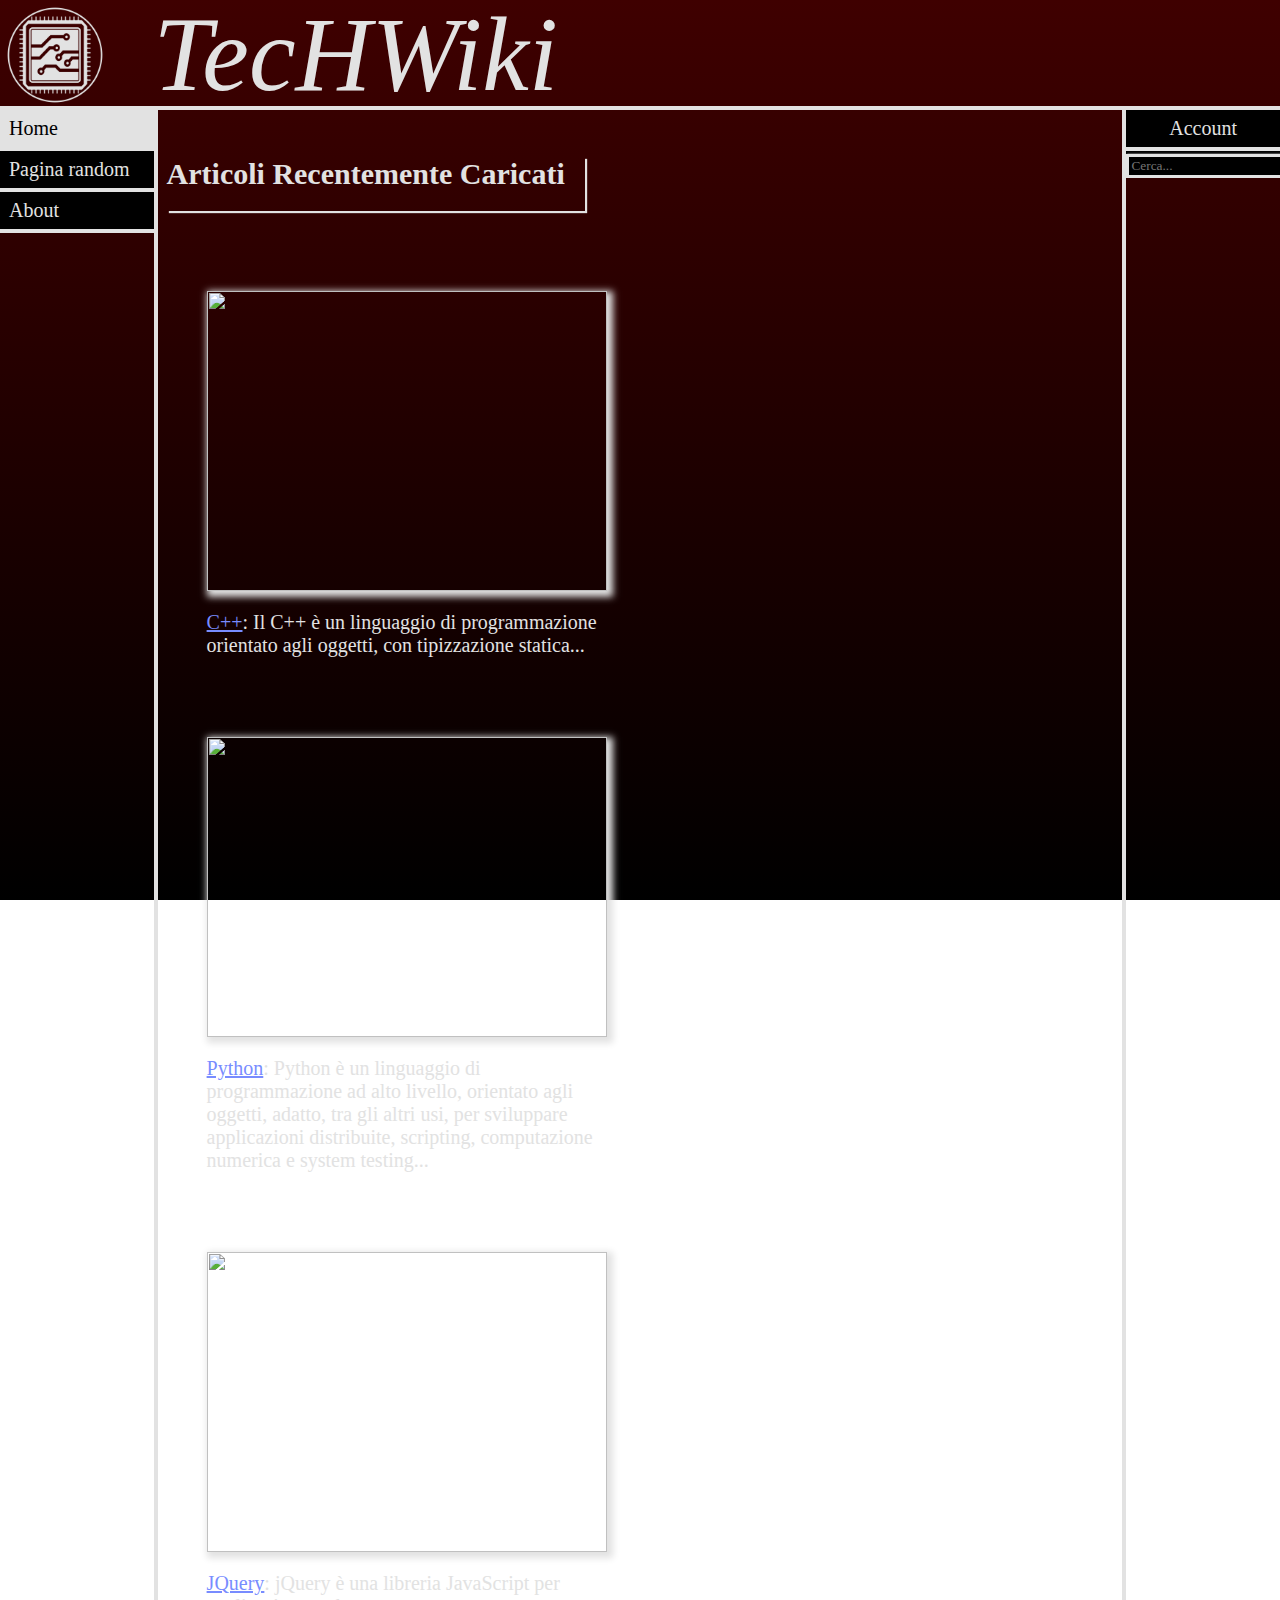
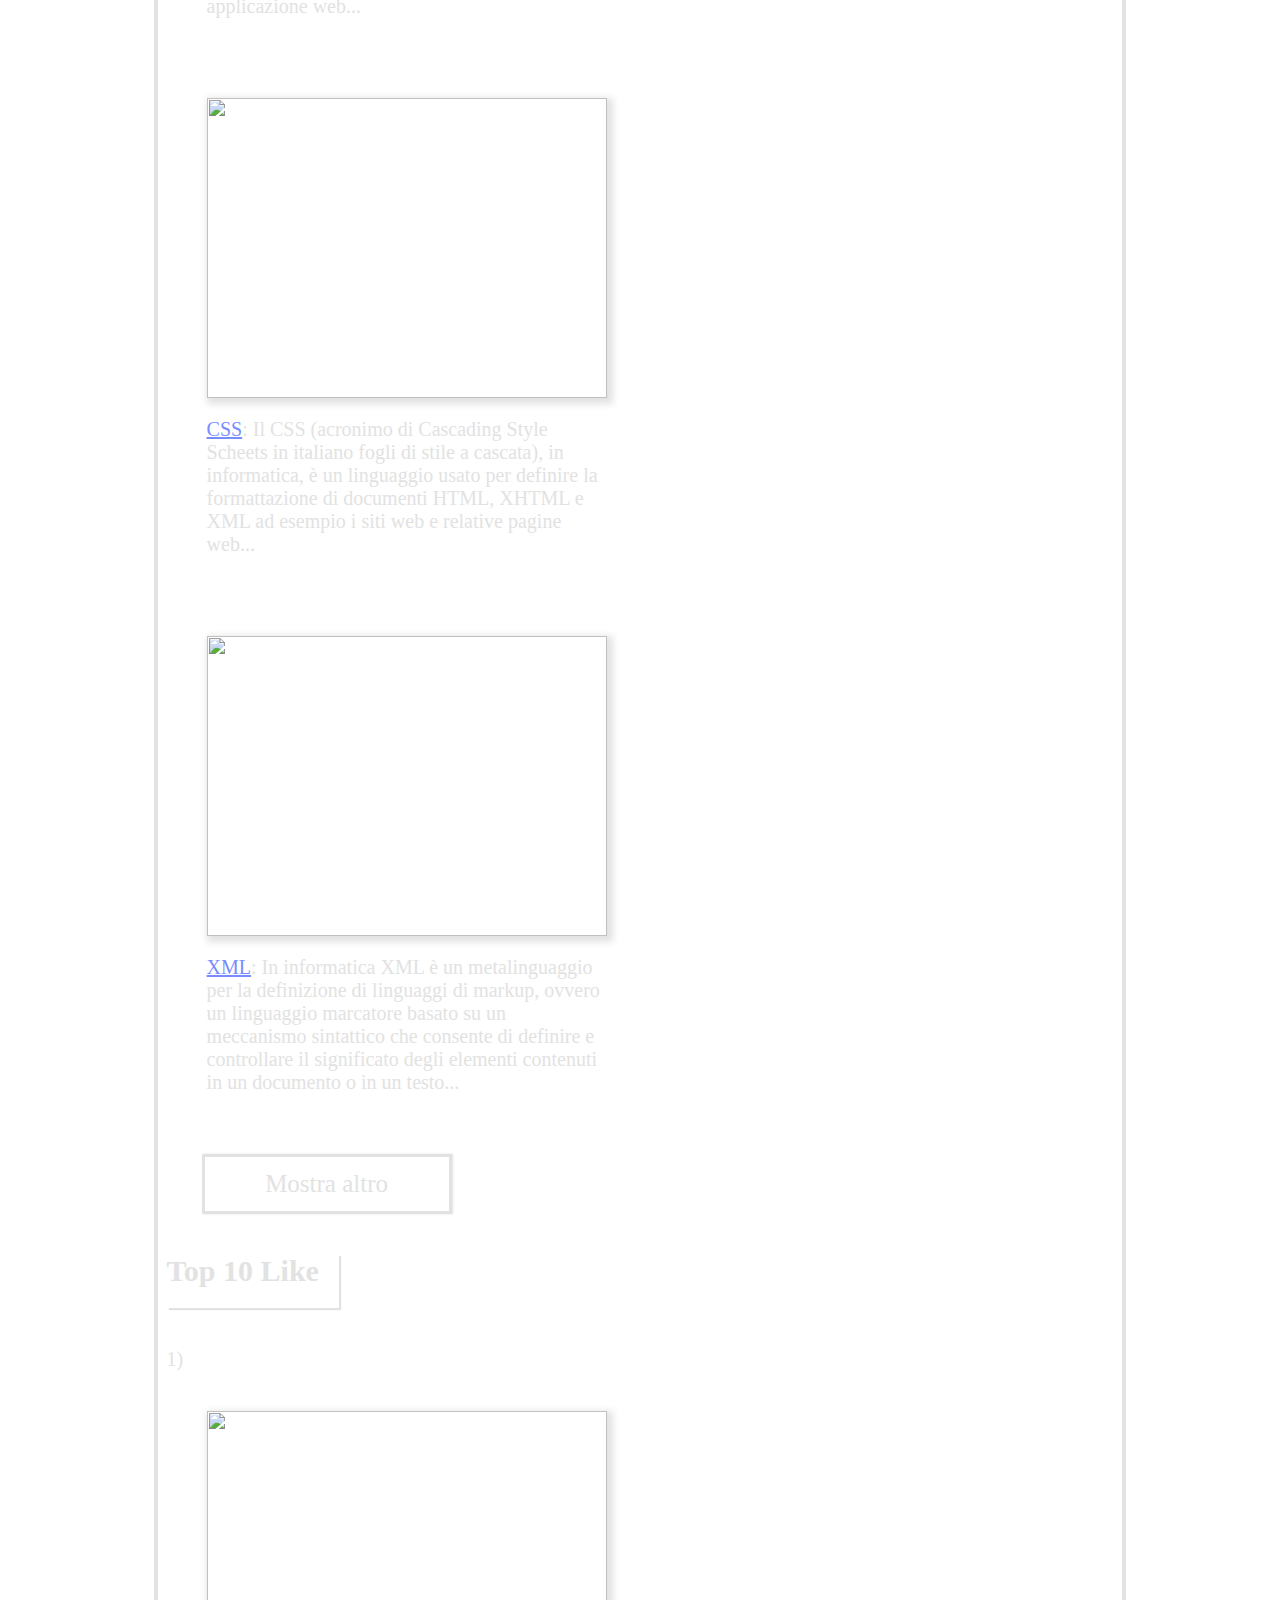
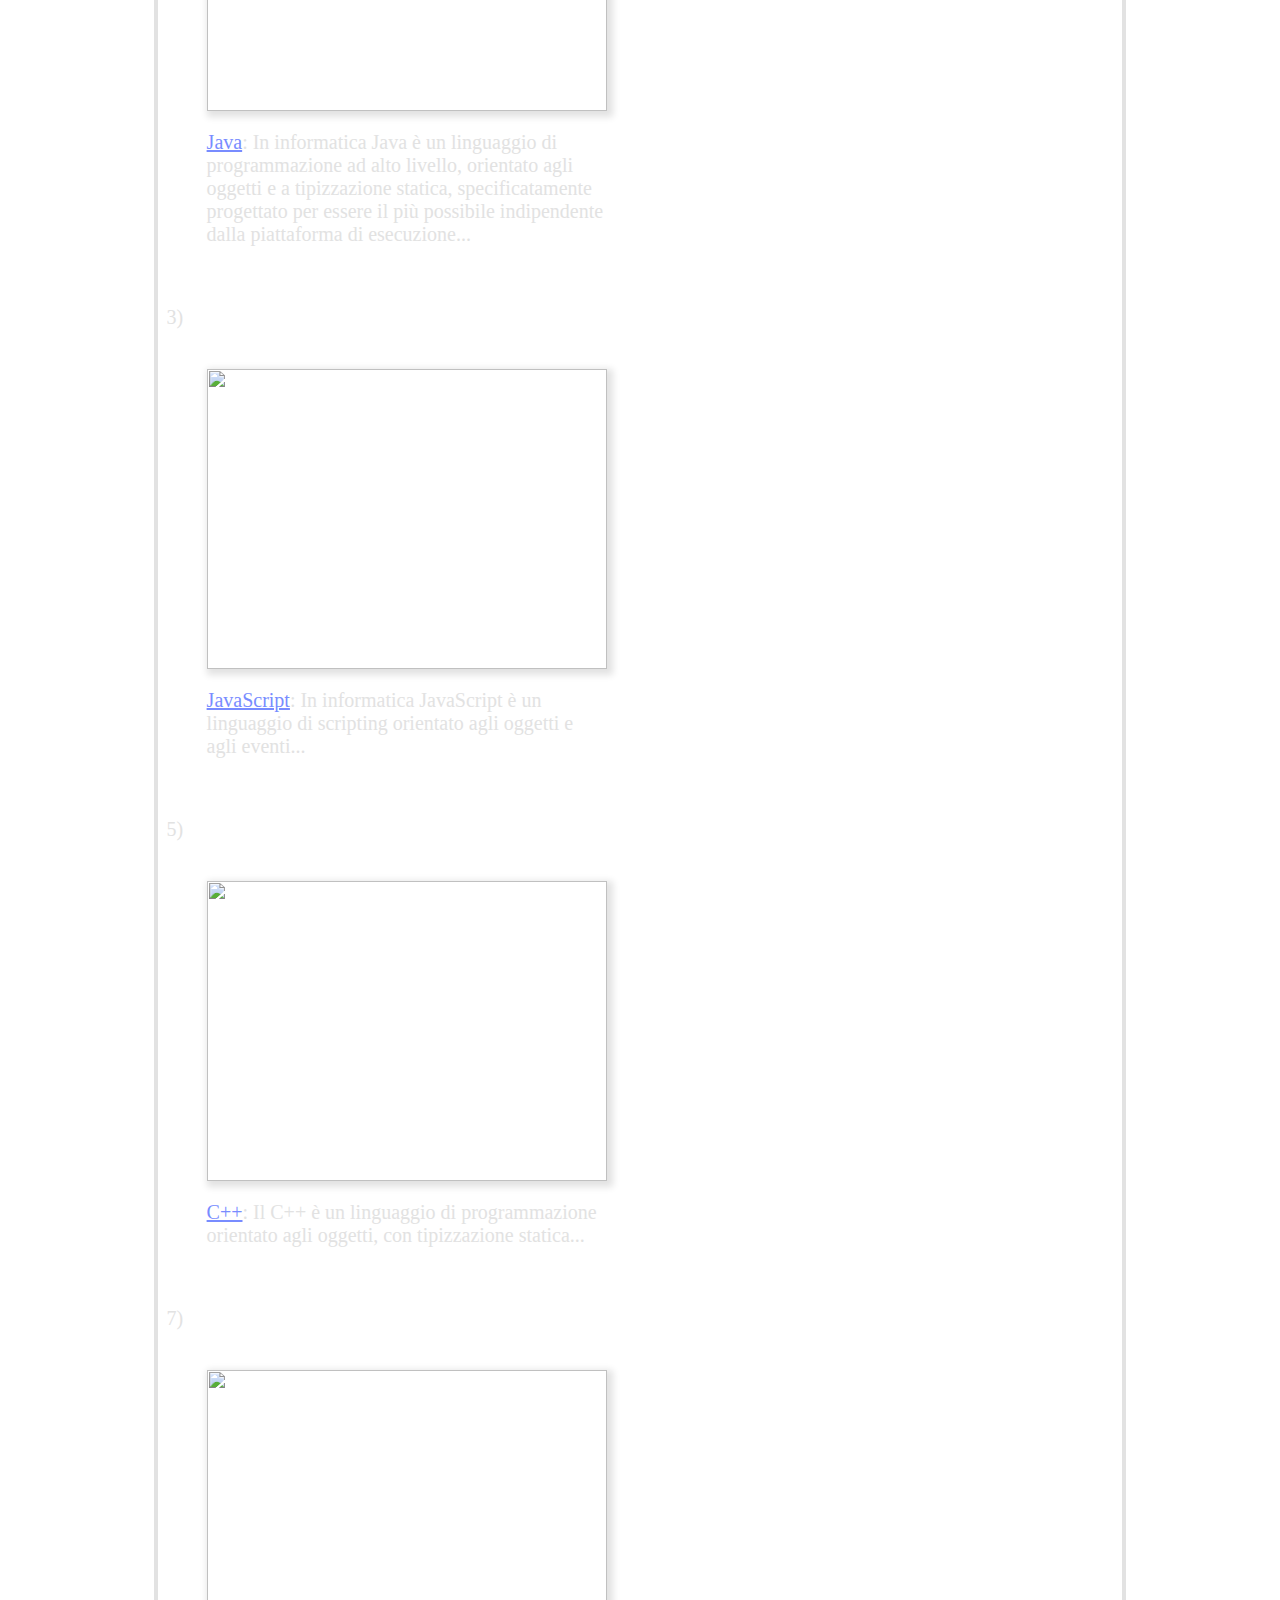
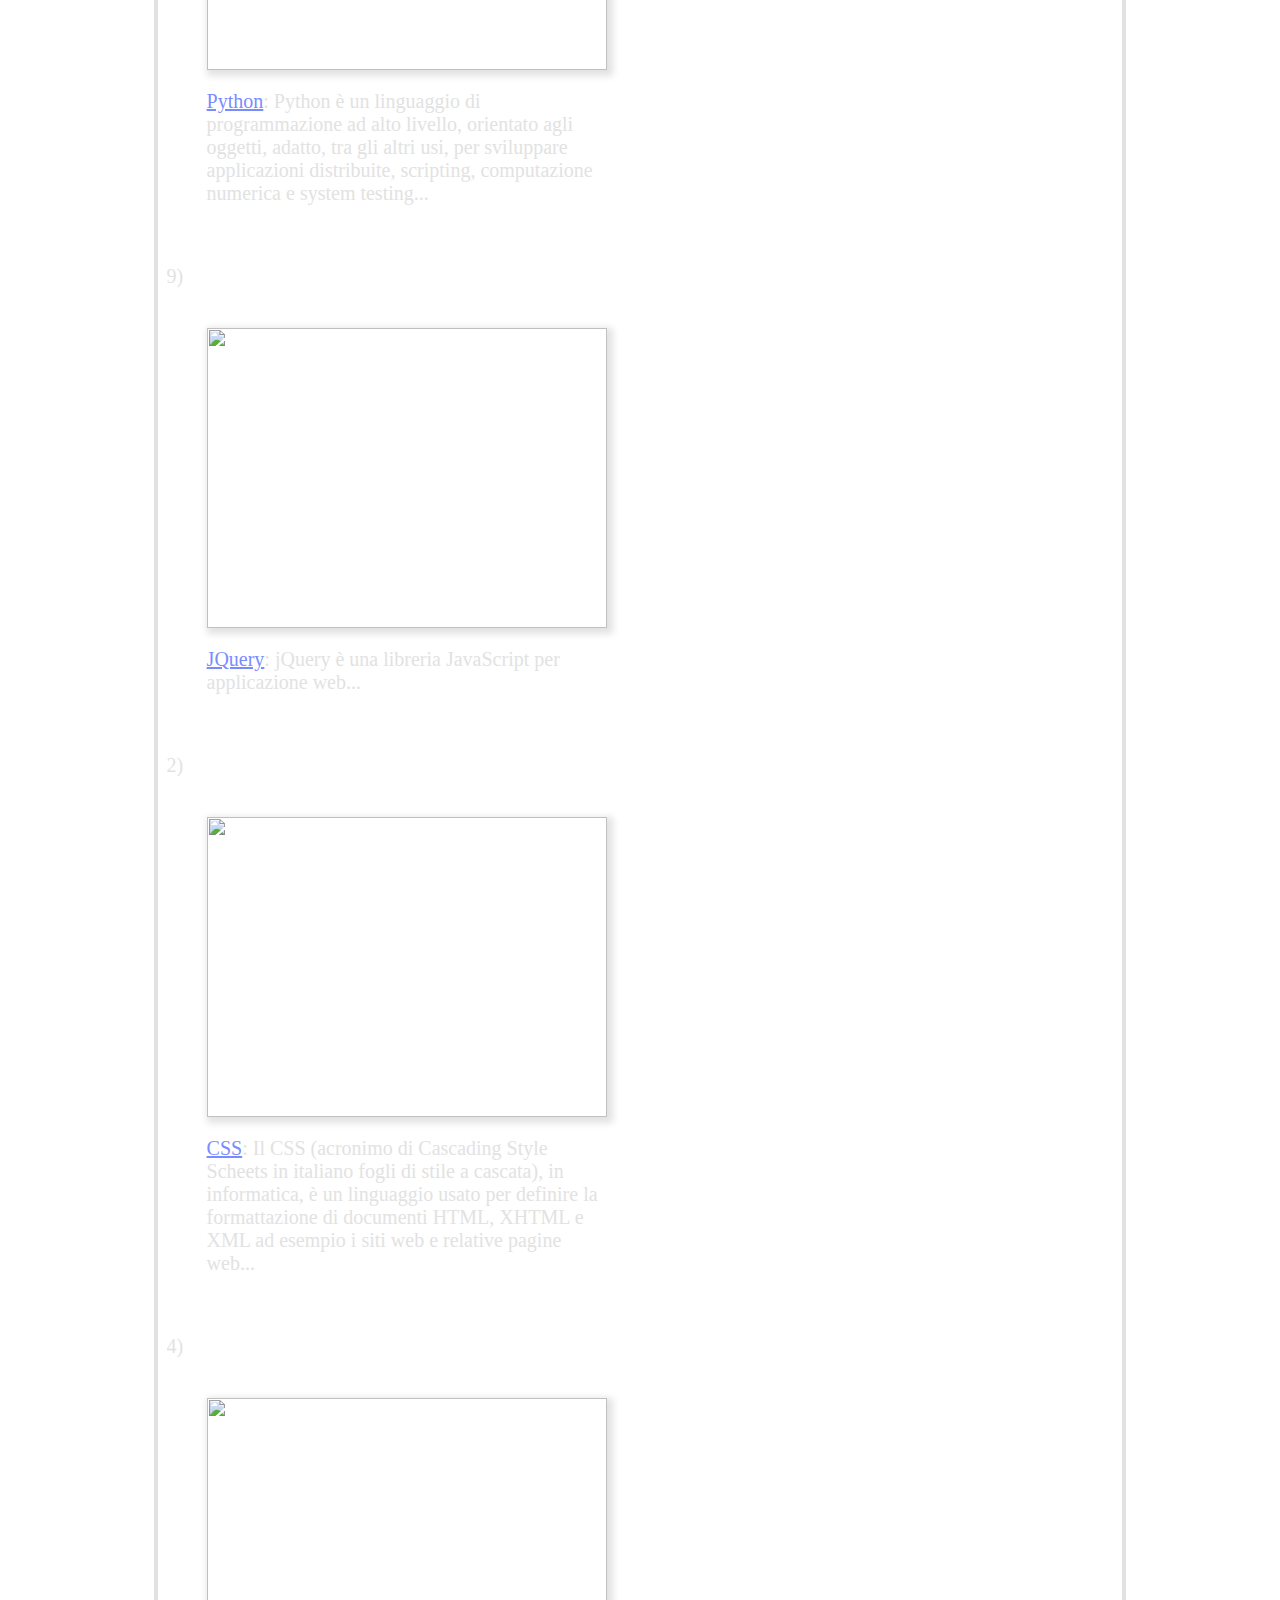
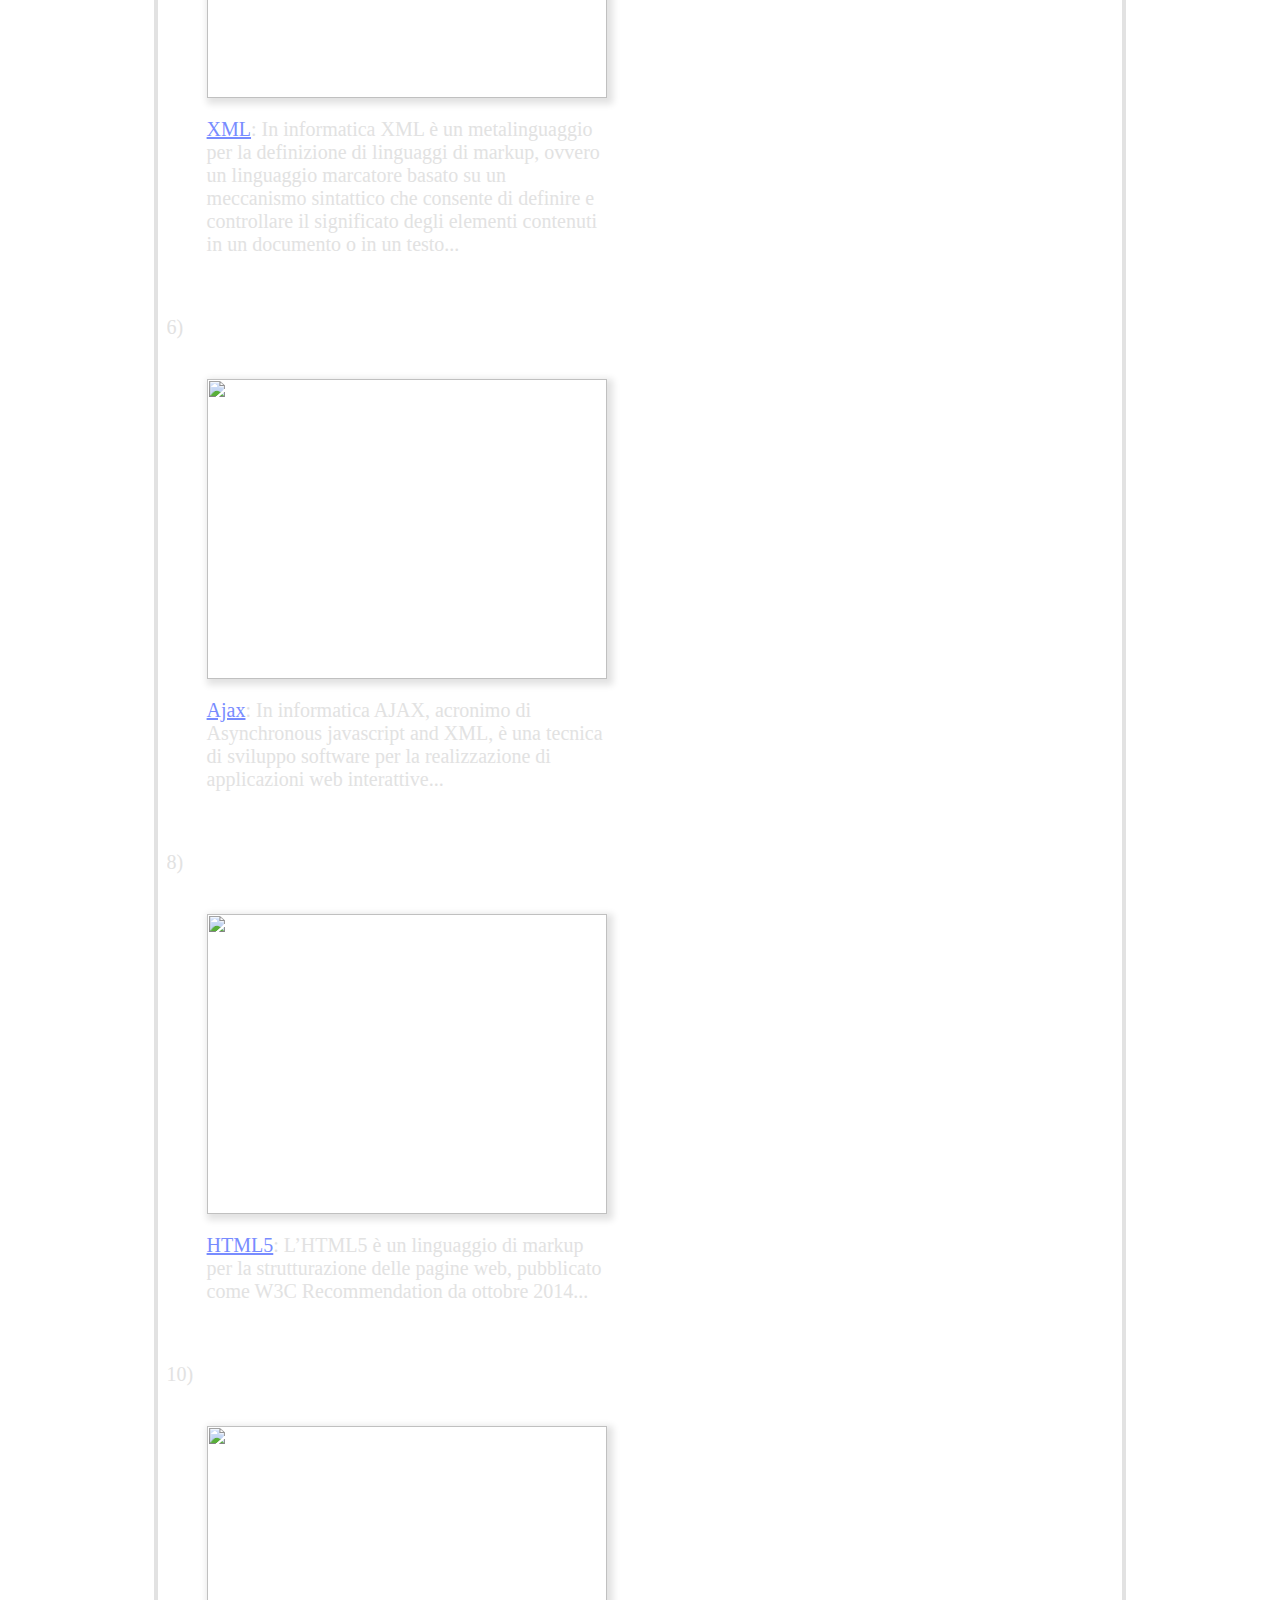
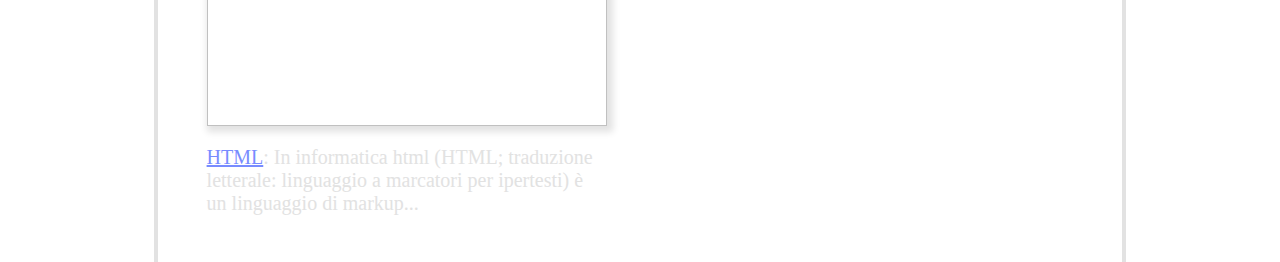
==== Progetto/html/index.html @ b17dd720 "Merge branch 'master' of https://github.com/TarazGr/LTW-Rosati-proj-2017-2018" ====
<html>
<head>
	<title>Home | TecHWiki</title>
	<META charset="UTF-8">
	<link rel = "stylesheet" type = "text/css" href = "../css/style.css" />
	<script src="../js/initStorage.js" type="text/javascript" charset="utf-8" async></script>
	<script src="../js/HomeFunction.js" type="text/javascript" charset="utf-8" async></script>
	<script src="../js/checkLogin.js" type="text/javascript" async></script>
	<script src="../js/searchFunction.js" type="text/javascript" charset="utf-8" async></script>	
	<!-- initRandomPage a fine html -->
</head>
<body onload="initStorage(); updateLoginStatus(); initTop10Liked(); initRandomPage(); initRecentArticles(); initSearchField();">
	<div class="header">
		<a href="index.html"><img src="../assets/logo.png"></img></a>
		<p id="techwiki">TecHWiki</p>
	</div>
	<div class="page">
		<div class="pageRow">
			<div class="pageColumn" id="darkLeft">
				<div class="vertical-menu">
					<a href="index.html" class="active">Home</a>
					<a href="profile.html" id="profile" style="display: none">Profilo</a>
					<a href="#" id="random">Pagina random</a>
					<a href="about.html">About</a>
					<a href="contribute.html" style="display: none">Contribuisci a TecHWiki</a>
				</div>
			</div>
			<div class="pageColumn" id="text">
				<p><h1>Articoli Recentemente Caricati</h1></p>
				<div class="pageColumn" id="sezione1">
					<p>
						<figure>
							<img class="recentImage" src="">
							<figcaption class="recentText"></figcaption>
						</figure>
					</p>
					<p>
						<figure>
							<img class="recentImage" src="">
							<figcaption class="recentText"></figcaption>
						</figure>
					</p>
					<p>
						<figure>
							<img class="recentImage" src="">
							<figcaption class="recentText"></figcaption>
						</figure>
					</p>
					<p>
						<figure>
							<img class="recentImage" src="">
							<figcaption class="recentText"></figcaption>
						</figure>
					</p>
					<p>
						<figure>
							<img class="recentImage" src="">
							<figcaption class="recentText"></figcaption>
						</figure>
					</p>
				</div>
				<h1>Top 10 Like</h1>
				<div class="pageColumn" id="sezione2" >
					<div class="pageColumn" id="sezione2L">
						<p class="likeNumber"></p>
						<figure>
							<img class="likeImage" src="">
							<figcaption class="likeText"></figcaption>
						</figure>
						<p class="likeNumber"></p>
						<figure>
							<img class="likeImage" src="">
							<figcaption class="likeText"></figcaption>
						</figure>
						<p class="likeNumber"></p>
						<figure>
							<img class="likeImage" src="">
							<figcaption class="likeText"></figcaption>
						</figure>
						<p class="likeNumber"></p>
						<figure>
							<img class="likeImage" src="">
							<figcaption class="likeText"></figcaption>
						</figure>
						<p class="likeNumber"></p>
						<figure>
							<img class="likeImage" src="">
							<figcaption class="likeText"></figcaption>
						</figure>
					</div>
					<div class="pageColumn" id="sezione2R">
						<p class="likeNumber"></p>
						<figure>
							<img class="likeImage" src="">
							<figcaption class="likeText"></figcaption>
						</figure>
						<p class="likeNumber"></p>
						<figure>
							<img class="likeImage" src="">
							<figcaption class="likeText"></figcaption>
						</figure>
						<p class="likeNumber"></p>
						<figure>
							<img class="likeImage" src="">
							<figcaption class="likeText"></figcaption>
						</figure>
						<p class="likeNumber"></p>
						<figure>
							<img class="likeImage" src="">
							<figcaption class="likeText"></figcaption>
						</figure>
						<p class="likeNumber"></p>
						<figure>
							<img class="likeImage" src="">
							<figcaption class="likeText"></figcaption>
						</figure>
					</div>
				</div>
			</div>
			<div class="pageColumn" id="darkRight">
				<div class="dropdown">
					<div class="dropbtn" id="accountName">Account</div>
					<div class="dropdown-content">
    					<a href="login.html" class="button" id="login" value="Effettua il login" style="text-decoration: none;">Login</a>
						<a href="register.html" class="button" id="register" value="Registrati" style="text-decoration: none;">Registrati</a>
					</div>
				</div>
				<div class="search"><input id="search" autocomplete="off" type="text" name="search" placeholder="Cerca..."></div>
			</div>
		</div>
	</div>
	<script>
		function initRandomPage()
		{
			var pages = JSON.parse(localStorage.pages);
			var random = pages[Math.floor(Math.random()*pages.length)];
			document.getElementById("random").href = "articolo.html?id="+"'"+random.id+"'";	
		}
	</script>

</body>
</html>
---- Progetto/css/style.css ----
@font-face{
	font-family: Myfont;
	src: url(../html/msbolditalic.woff) format('woff');
}
*{
	box-sizing: border-box;
	font-family: Myfont;
	color: #e2e2e2;
	}
html,body{
	padding:0;
	margin:0;
	width: 100%;
	height: 100%;
	min-width: 960px;
	position: relative;
	background: -moz-linear-gradient(#3f0000 , #000000) fixed;
	background: linear-gradient(#3f0000 , #000000) fixed;
}

a
{
	color: #788CFF;
}
a *
{
	color: #788CFF;
}
a:visited
{
	color: #FF7F00;
}
a:visited *
{
	color: #FF7F00;
}
table
{
	word-break: normal;
}

img
{
	image-orientation: from-image;
}
input
{
	background-color: transparent;
	border: 3px solid #e2e2e2 ;
	box-shadow: 1px 0px 1.8px #e2e2e2;
}
figure
{
	display:inline-block;
	text-align: left;
	max-width: 400px;
	min-width: 400px;
}
figcaption
{
	display: block;
}
figure img
{
	max-width: 400px !important;
	max-height: 300px !important;
}
.header #techwiki
{
	font-style: italic;
	display:block;
	font-size: 105px; 
	margin-top:-6px; 
	padding-left: 12%;
}
.header
{
	overflow: hidden;
	width:100%;
	height: 110px;
	border-bottom: 4px solid #e2e2e2;
}
.header img 
{
	float:left;
	width:110px;
	height: 110px;
}
.page
{
	width: 100%;
	height: calc(100% - 110px);
	overflow:auto;
	display:table;
}
.pageRow
{
	display:table-row;
}


#sezione1.pageColumn > * img 
{
	display: block;
	margin: auto;
	width: 400px;
	height: 300px;

}
#sezione1.pageColumn
{
	height: auto;
	width: 100%;
}
#sezione1L.pageColumn
{
	width: 50%;
	height: auto;
}
#sezione1R.pageColumn
{
	height: auto;
	width: 50%;
}
#sezione2.pageColumn
{
	height: auto;
	width: 100%;	
}	
#sezione2.pageColumn > * img
{
	display: block;
	margin: auto;
	width: 400px;
	height: 300px;
}
.pageColumn
{
	float:left;
	height: 100%;
	width: 76%;
	color: #e2e2e2;  
	font-size: 20px;
    word-break: normal;
    word-wrap: break-word;
	display:table-column;
	overflow: hidden;
}
#darkLeft.pageColumn
{
	background-color:black;
	width:12%;
	word-break: normal;
}
.vertical-menu a
{
	color: #e2e2e2;
	display: block;
	border-bottom: 4px solid #e2e2e2;
	text-decoration: none;
	padding: 7px 9px;
	font-size: 20px;
	transition: all 0.6s;
}
.vertical-menu a:hover
{
	background-color: #3f0000;
	transition: all 0.6s;
	cursor: pointer;
}

.vertical-menu a.active
{
	background-color: #e2e2e2;
	color: black;
}
#text.pageColumn
{
	border-left:4px solid #e2e2e2;
	border-right:4px solid #e2e2e2;
	padding: 7px 9px;
}
#text.pageColumn h1
{
	text-shadow: 5px 5px 5px 5px #e2e2e2;
	font-size: 30px;
	padding-bottom: 20px;
	padding-right: 20px;
	display: inline-block;
	box-shadow: 2px 2px 1px #e2e2e2;
}
#text.pageColumn h2
{
	font-size: 23px;

	box-shadow: 0px 2px 1px #e2e2e2;

}
#text.pagecolumn img
{
	max-width: 70%;
	max-height: 480px;
	box-shadow:3px 3px 7px 3px #e2e2e2;
}
#darkRight.pageColumn
{
	background-color:black;
	width:12%;
	word-break: normal;
}
.dropbtn
{
	background-color: #000000;
	font-size: 20px;
	padding: 7px 9px;
	height: auto;
}
.dropdown
{
	text-align: center;
}
.dropdown-content
{
	position: absolute;
	height: 0px;
	border-bottom: 4px solid #e2e2e2;
	width: 12%;
	overflow: hidden;
}
.dropdown-content a
{
	display: block;
	font-size: 20px;
}
.dropdown-content a:hover
{
	display: block;
	background-color: #3f0000;
	transition: all 0.6s;
}
.dropdown-content a:hover:after
{
	content: ' \00bb';
	transition: all 0.6s;
}
.dropdown:hover .dropdown-content
{
	display: block;
	transition: all 0.6s;
	height: auto;
}
.dropdown:hover .dropbtn
{
    background-color: #3f0000;
    transition: all 0.6s;
    border-bottom: none;
}
.dropdown:hover
{
	transition: all 0.6s;
	height: 86px;
}
.search
{
	text-align: center;
	margin-top: 7px;
	display: block;
}
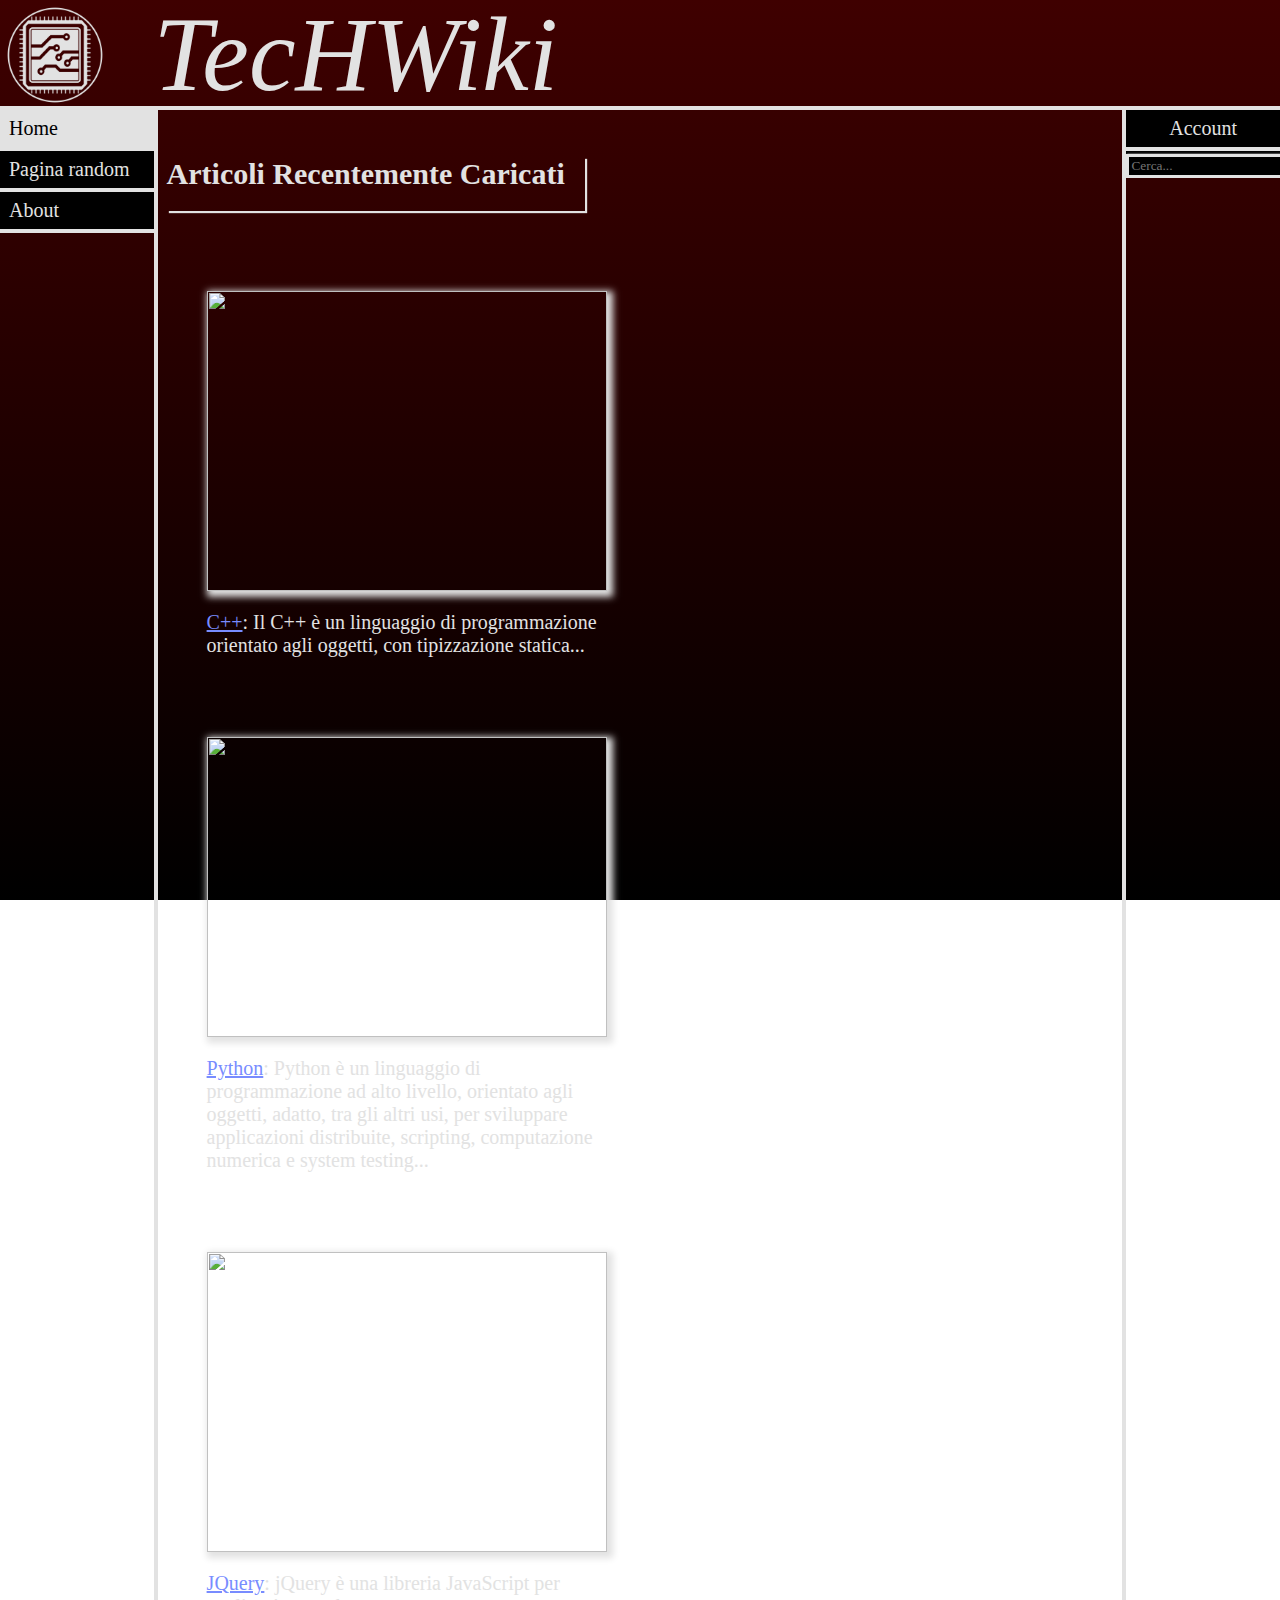
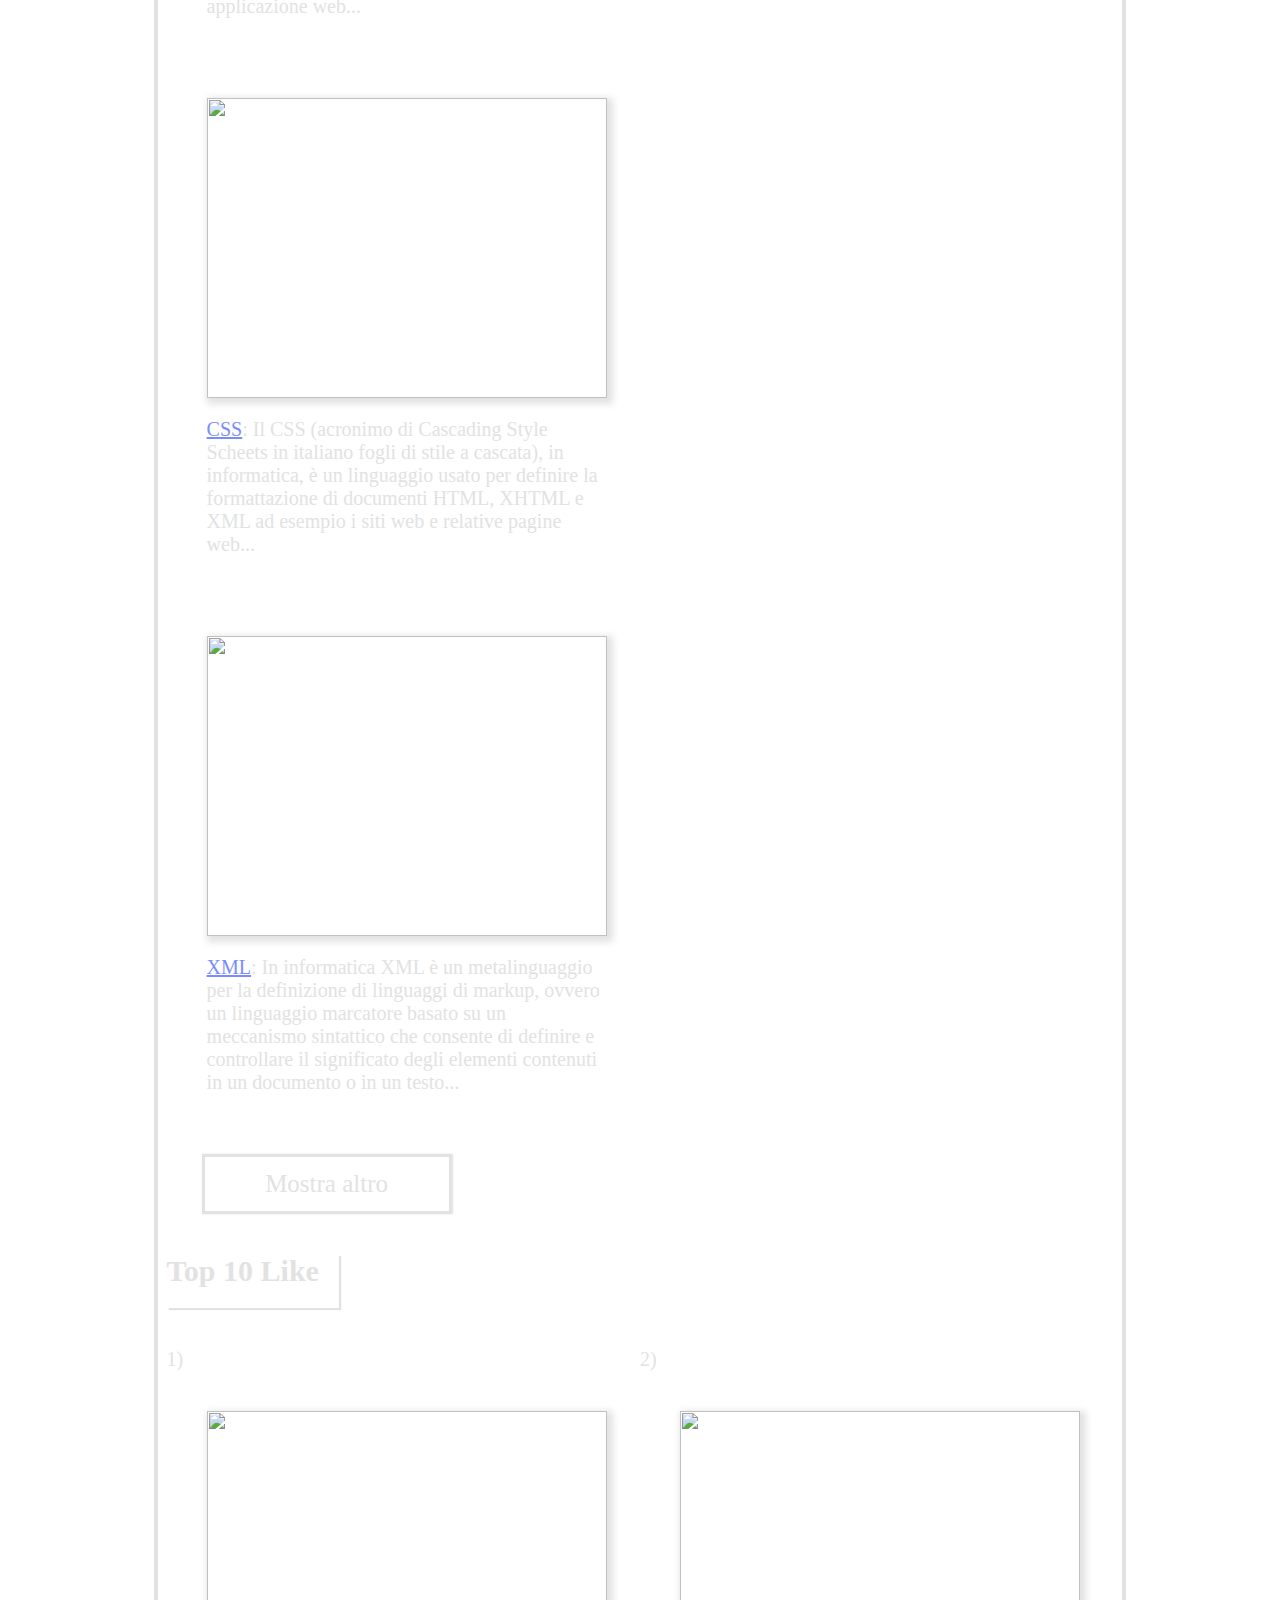
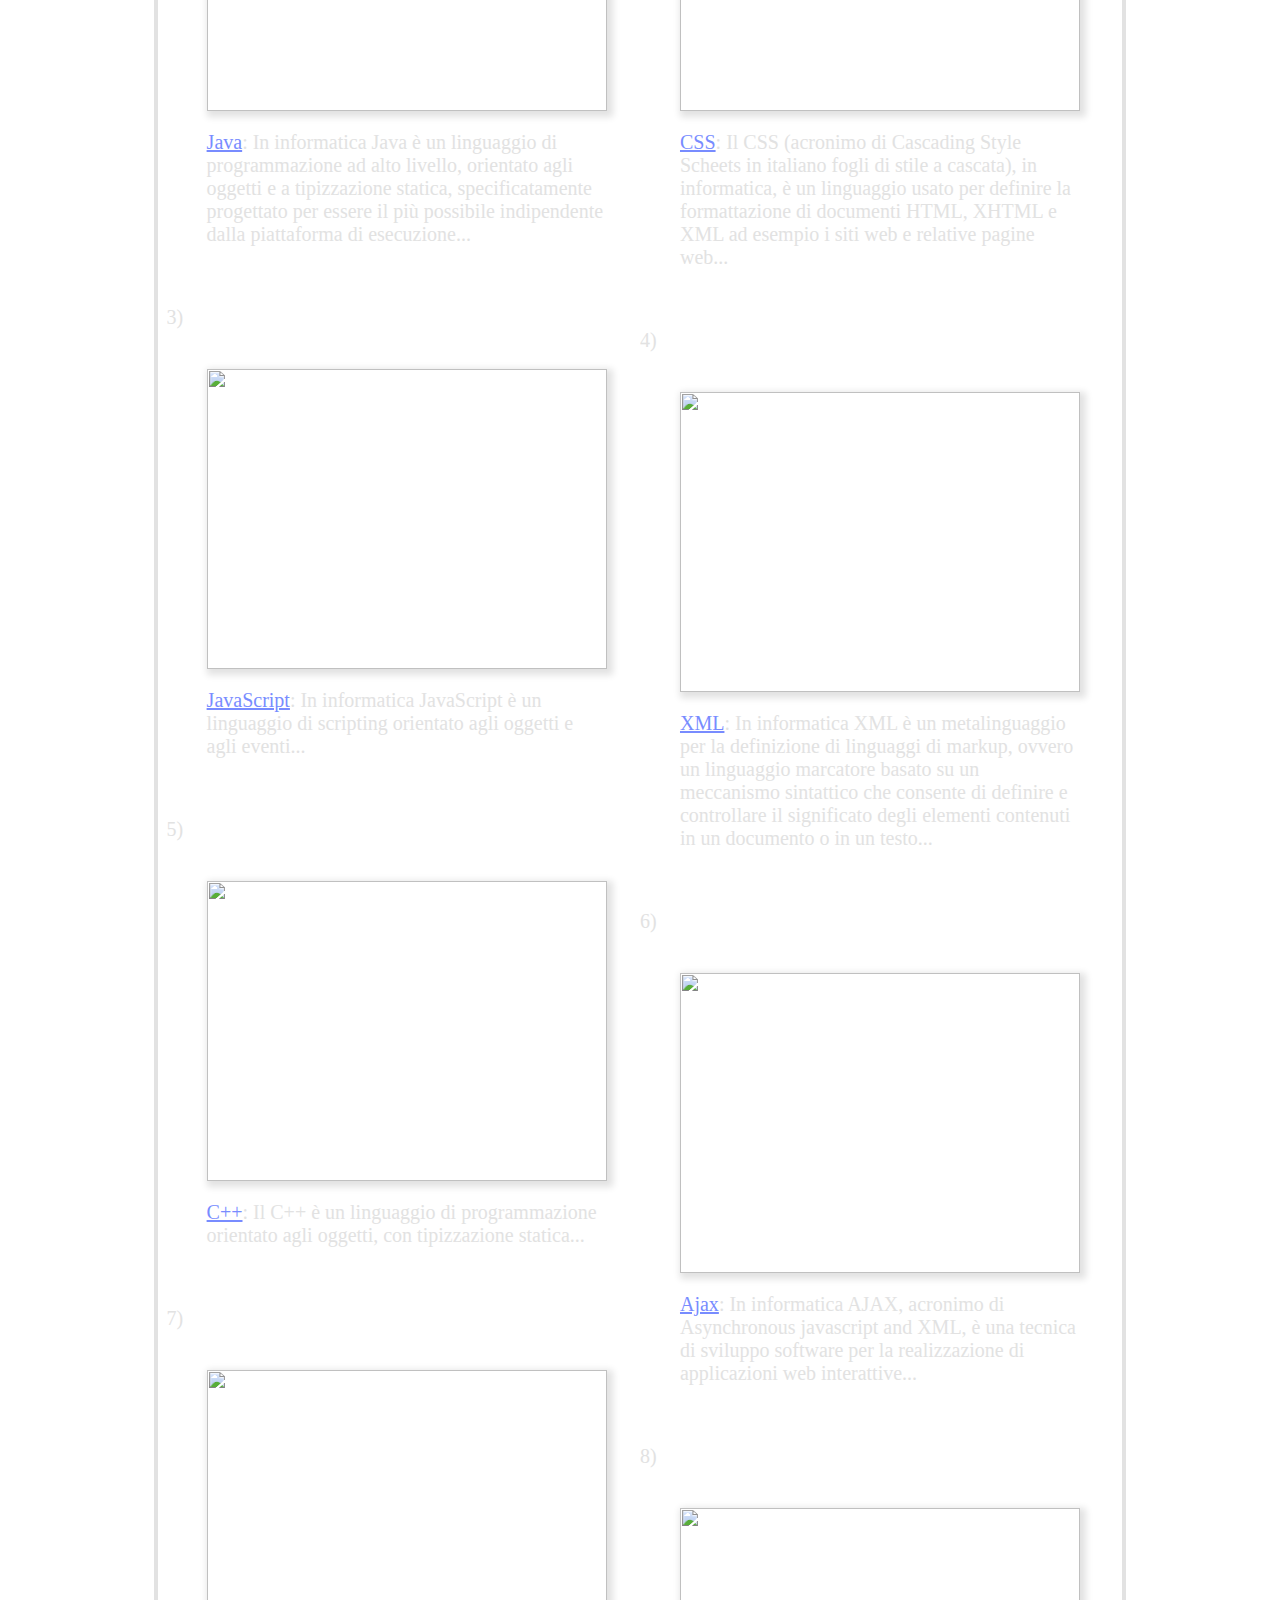
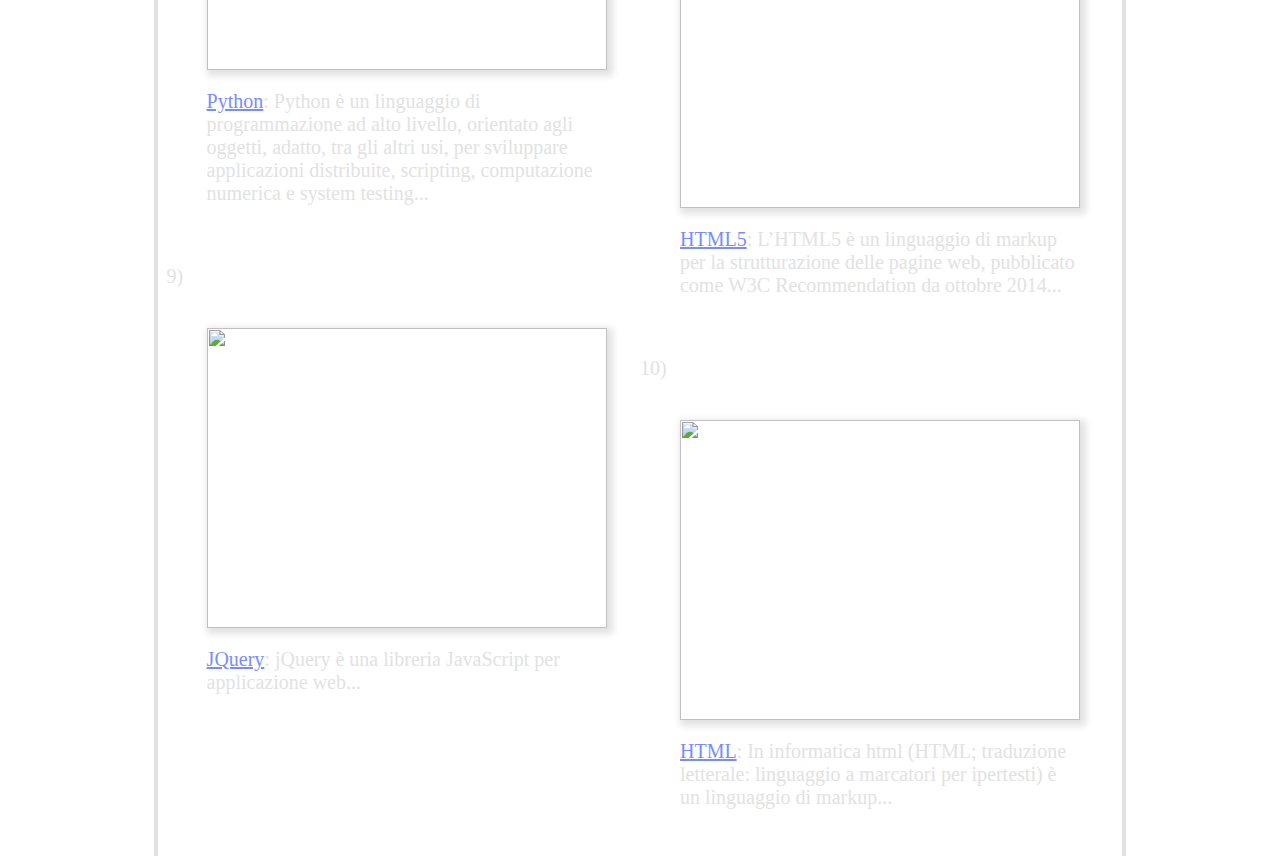
==== commit cd6a0fed: "search update" ====
--- a/Progetto/html/index.html
+++ b/Progetto/html/index.html
@@ -22,7 +22,7 @@
 					<a href="profile.html" id="profile" style="display: none">Profilo</a>
 					<a href="#" id="random">Pagina random</a>
 					<a href="about.html">About</a>
-					<a href="contribute.html" style="display: none">Contribuisci a TecHWiki</a>
+					<a href="contribute.html" id="contribute" style="display: none">Contribuisci a TecHWiki</a>
 				</div>
 			</div>
 			<div class="pageColumn" id="text">
--- a/Progetto/css/style.css
+++ b/Progetto/css/style.css
@@ -49,6 +49,12 @@
 	border: 3px solid #e2e2e2 ;
 	box-shadow: 1px 0px 1.8px #e2e2e2;
 }
+button
+{
+	background-color: transparent;
+	border: 3px solid #e2e2e2;
+	box-shadow: 1px 0px 1.8px #e2e2e2;
+}
 figure
 {
 	display:inline-block;
@@ -64,6 +70,28 @@
 {
 	max-width: 400px !important;
 	max-height: 300px !important;
+	display: block;
+	margin: auto;
+	width: 400px;
+	height: 300px;
+}
+textarea
+{
+	background-color: transparent;
+	resize: none;
+	overflow-y: scroll;
+}
+.rightaligned
+{
+	float: right;
+}
+.leftaligned
+{
+	float: left;
+}
+.centered
+{
+	text-align: center;
 }
 .header #techwiki
 {
@@ -99,41 +127,27 @@
 }
 
 
-#sezione1.pageColumn > * img 
-{
-	display: block;
-	margin: auto;
-	width: 400px;
-	height: 300px;
-
+#sezione2.pageColumn
+{
+	height: auto;
+	width: 100%;
+}
+#sezione2L.pageColumn
+{
+	width: 50%;
+	height: auto;
+}
+#sezione2R.pageColumn
+{
+	height: auto;
+	width: 50%;
 }
 #sezione1.pageColumn
-{
-	height: auto;
-	width: 100%;
-}
-#sezione1L.pageColumn
-{
-	width: 50%;
-	height: auto;
-}
-#sezione1R.pageColumn
-{
-	height: auto;
-	width: 50%;
-}
-#sezione2.pageColumn
 {
 	height: auto;
 	width: 100%;	
 }	
-#sezione2.pageColumn > * img
-{
-	display: block;
-	margin: auto;
-	width: 400px;
-	height: 300px;
-}
+
 .pageColumn
 {
 	float:left;
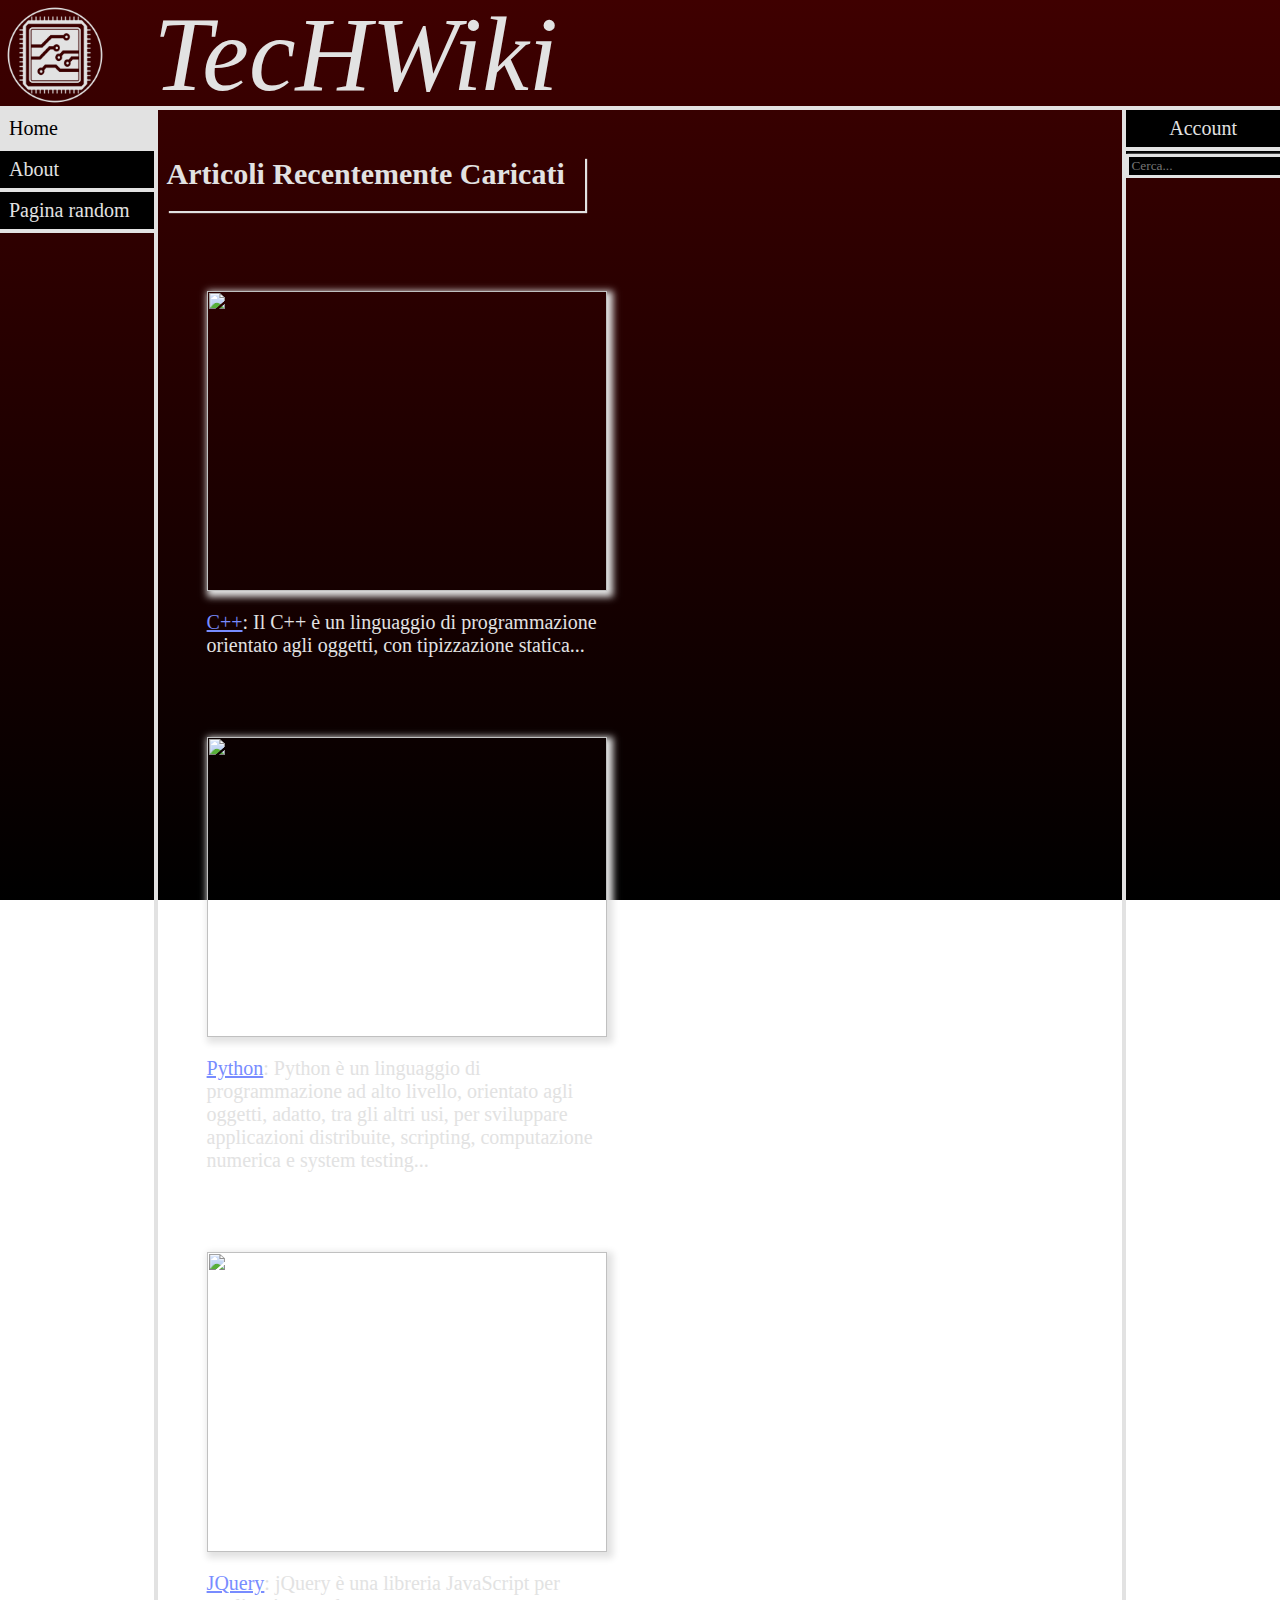
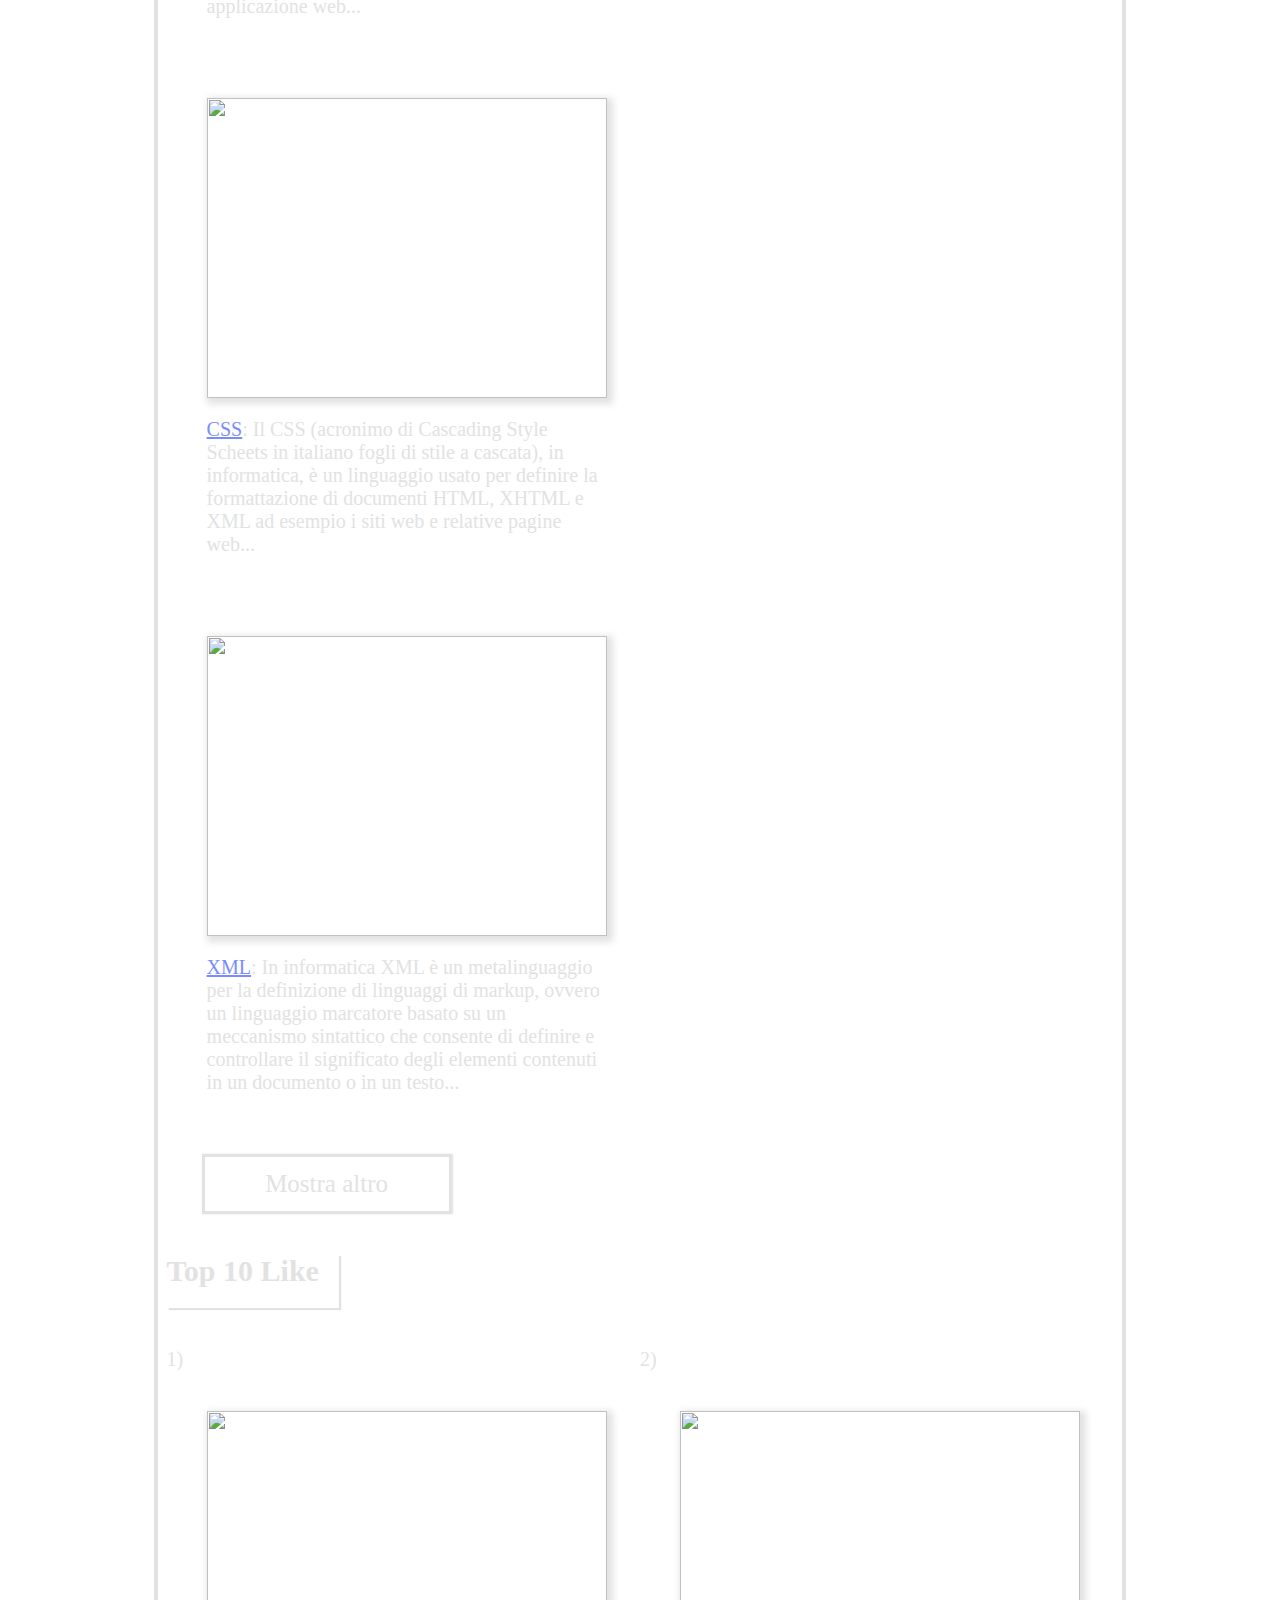
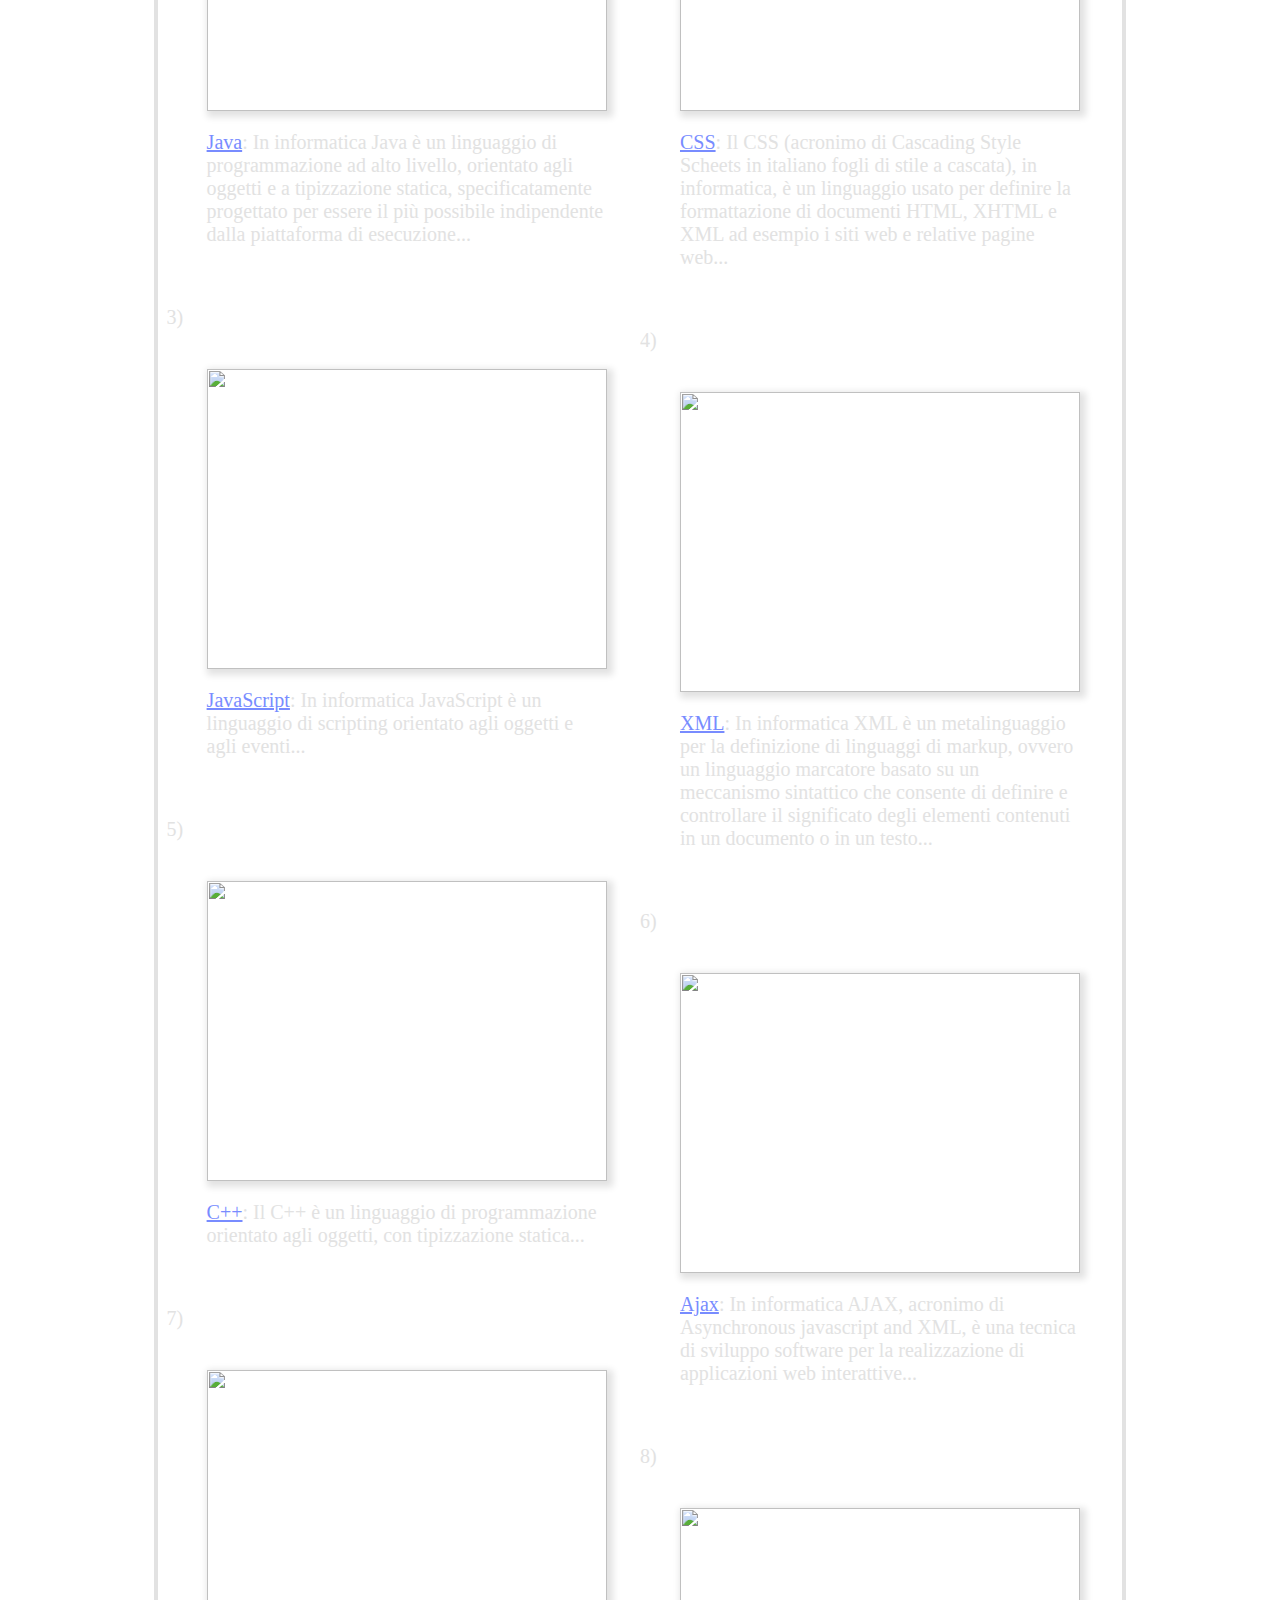
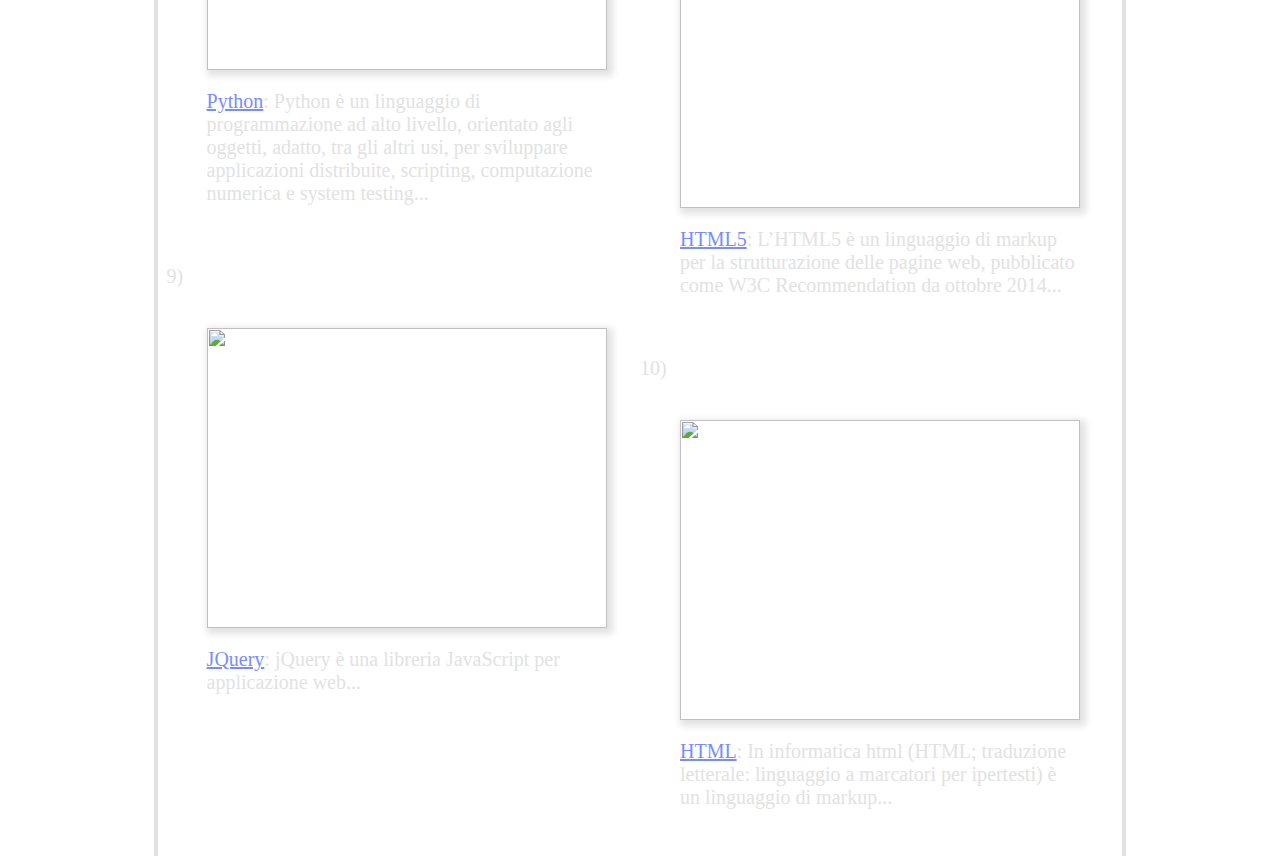
==== commit 94374801: "cambiato posizione di Pagina Random" ====
--- a/Progetto/html/index.html
+++ b/Progetto/html/index.html
@@ -20,9 +20,9 @@
 				<div class="vertical-menu">
 					<a href="index.html" class="active">Home</a>
 					<a href="profile.html" id="profile" style="display: none">Profilo</a>
+					<a href="about.html">About</a>
+					<a href="contribute.html" style="display: none">Contribuisci a TecHWiki</a>
 					<a href="#" id="random">Pagina random</a>
-					<a href="about.html">About</a>
-					<a href="contribute.html" id="contribute" style="display: none">Contribuisci a TecHWiki</a>
 				</div>
 			</div>
 			<div class="pageColumn" id="text">
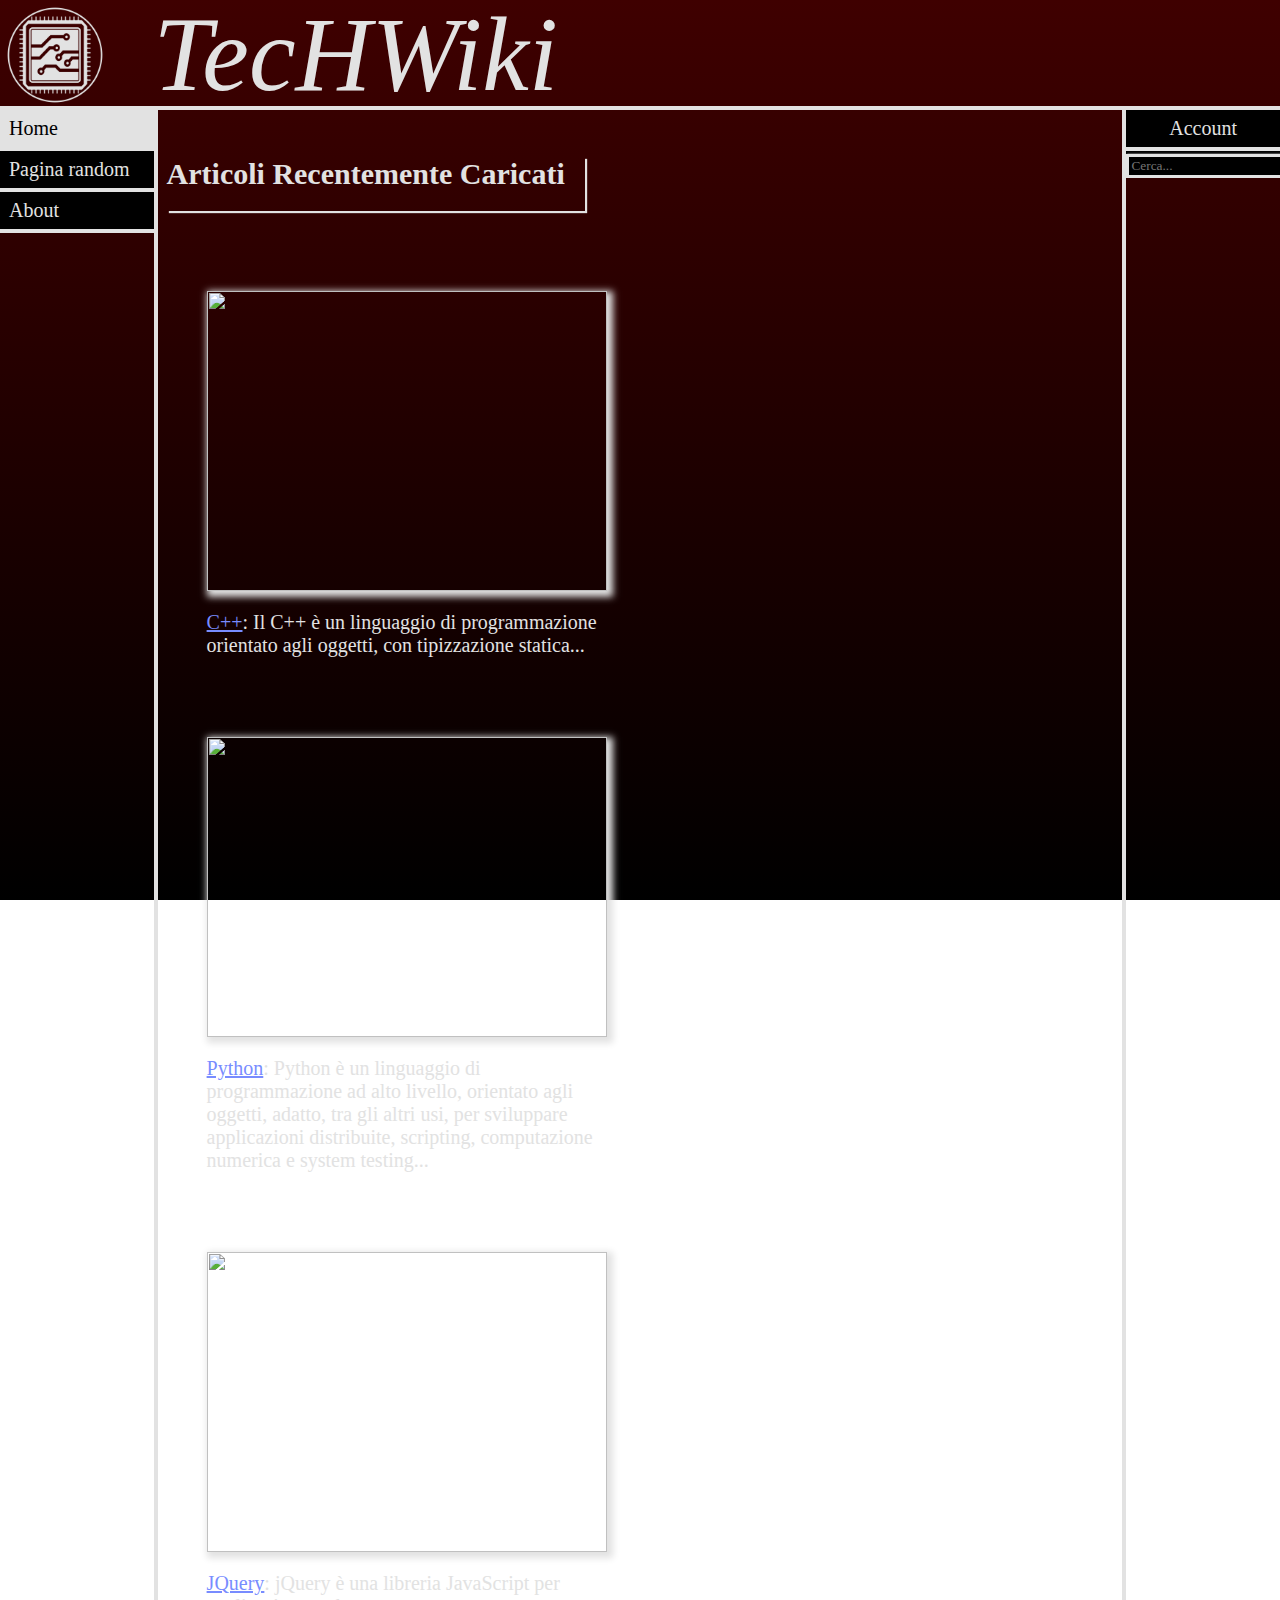
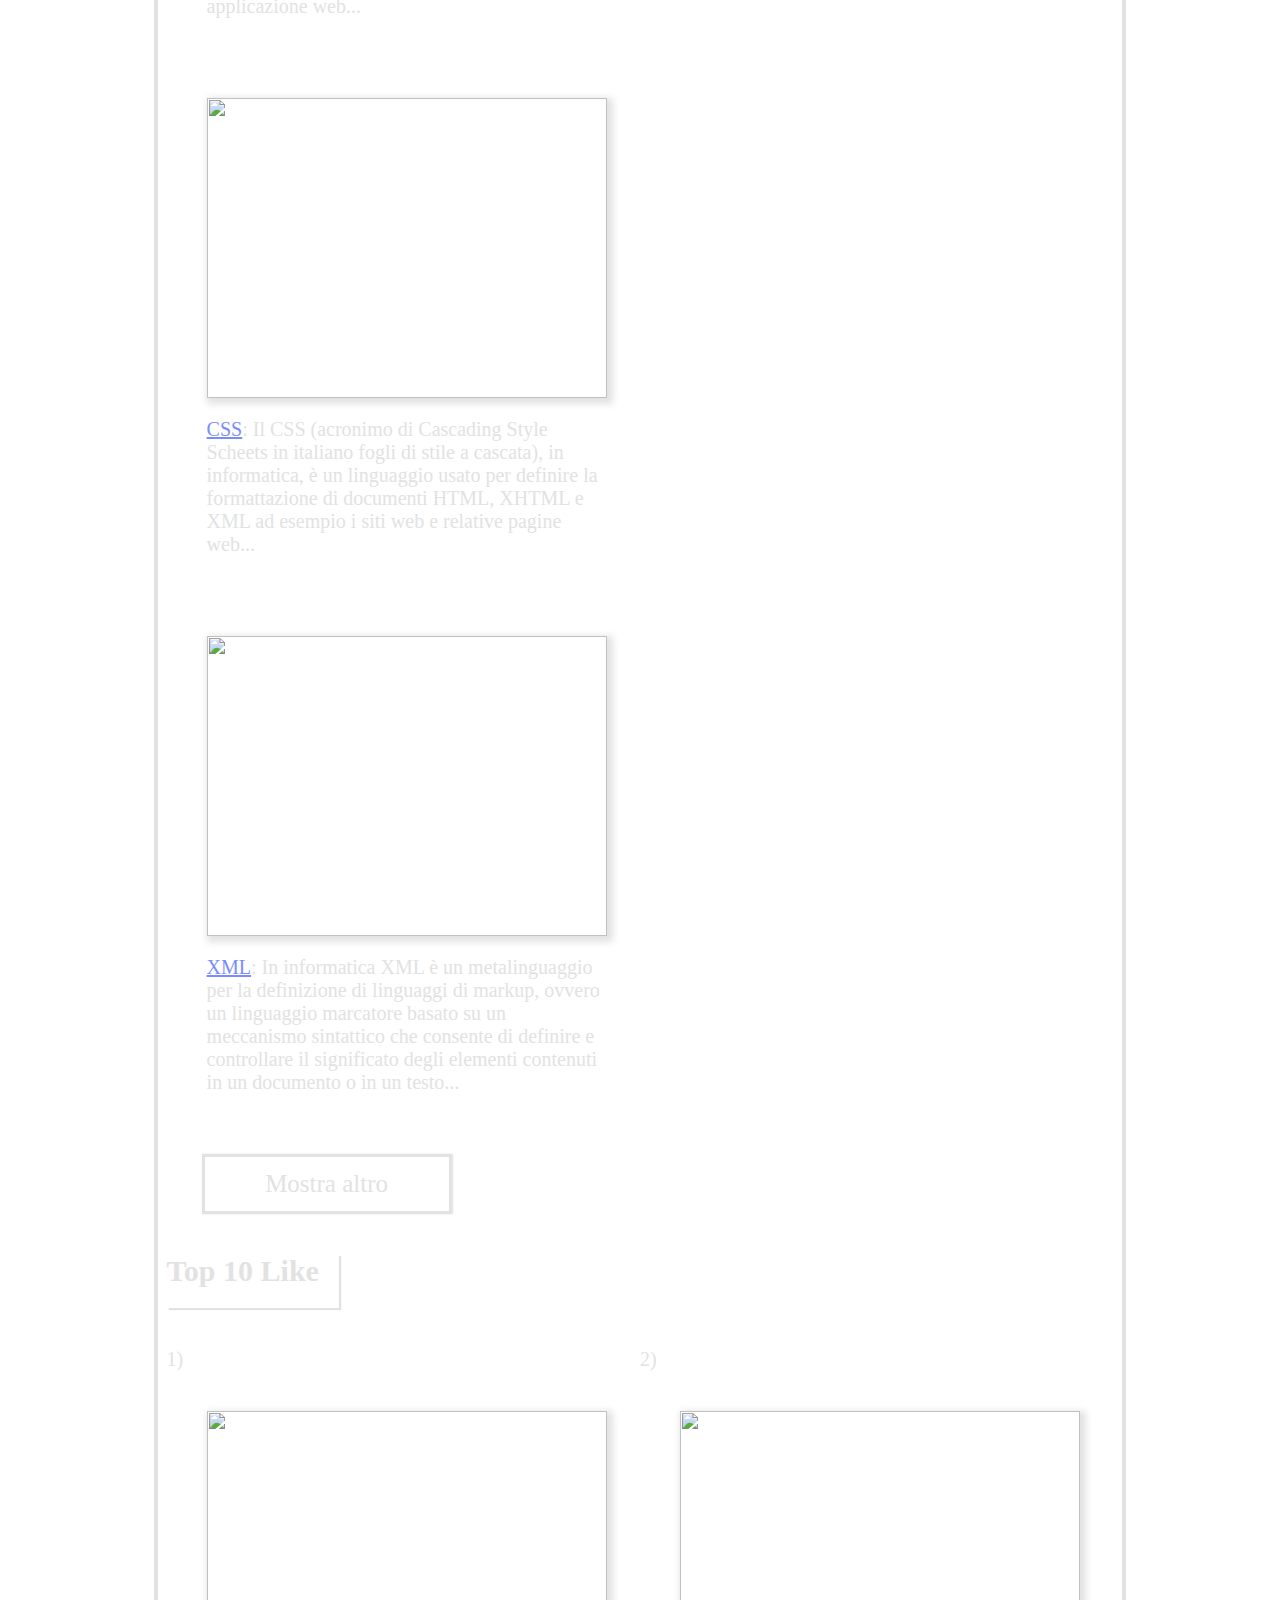
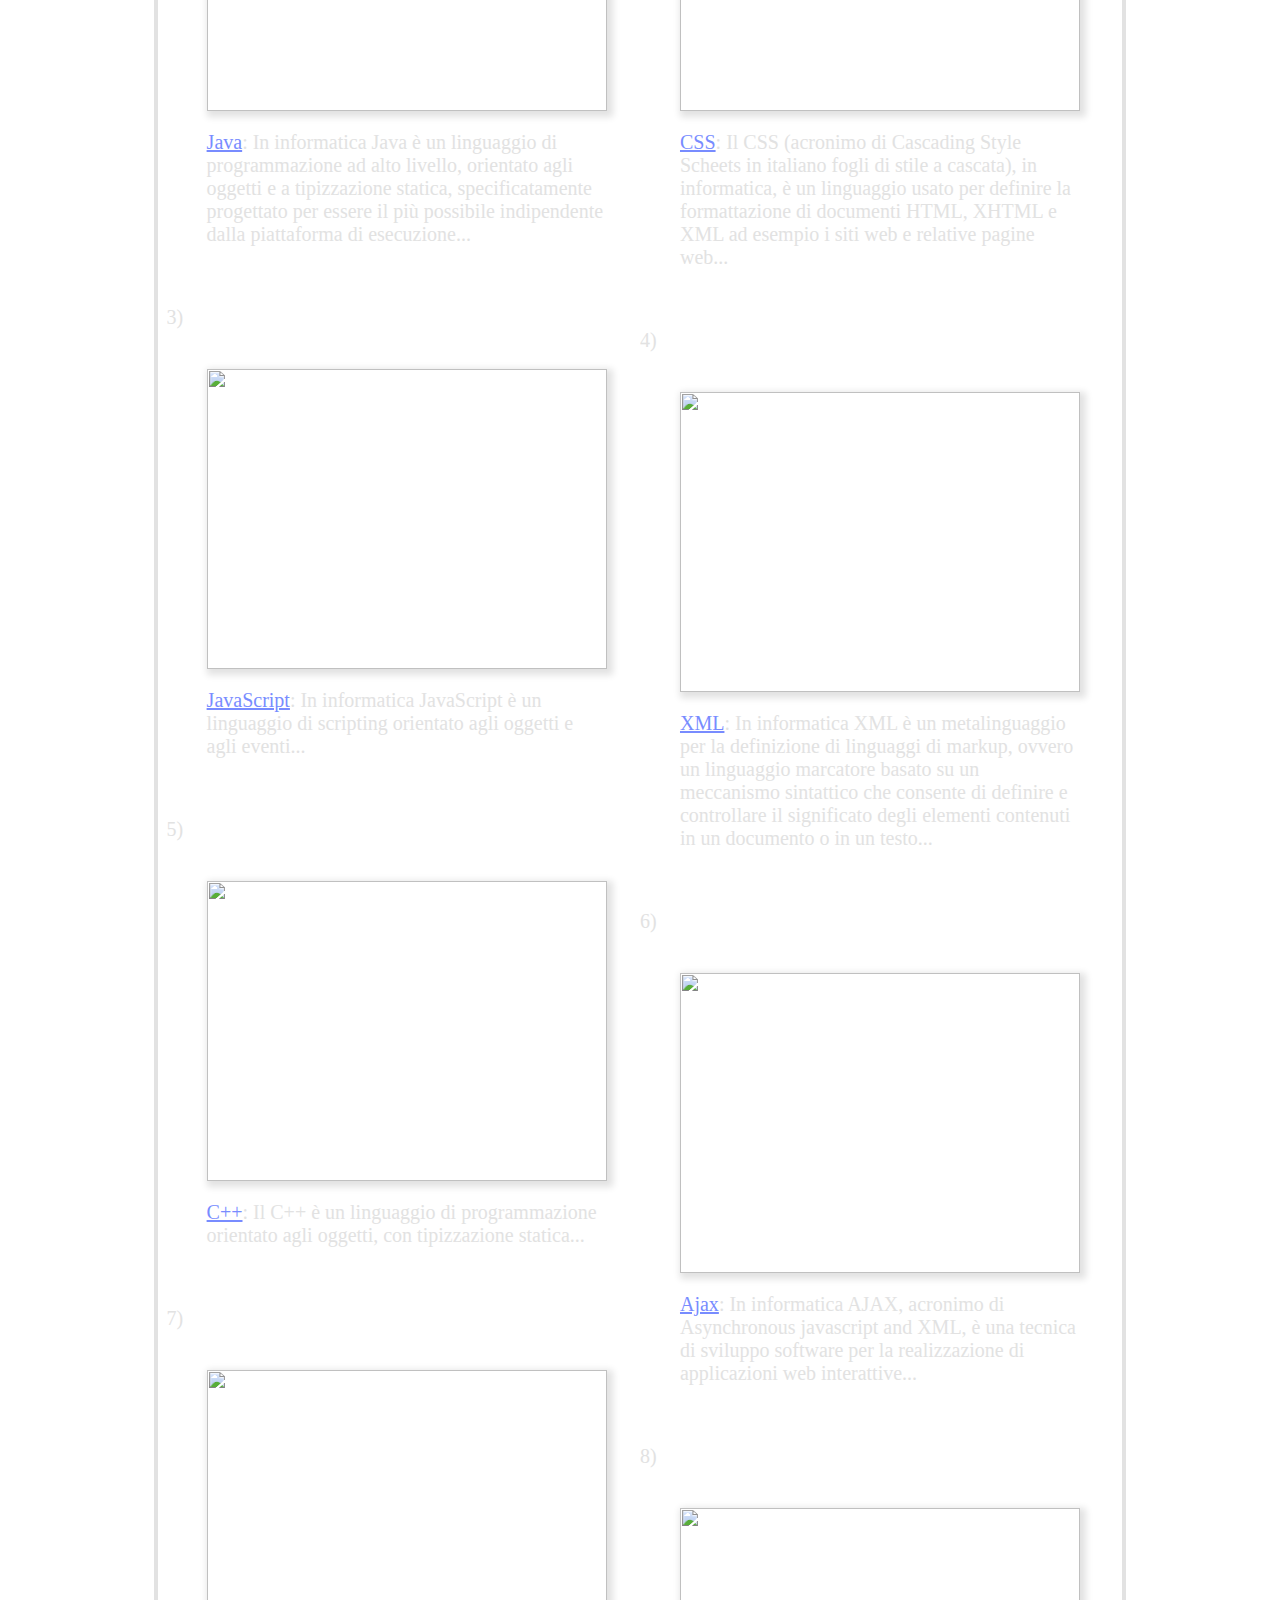
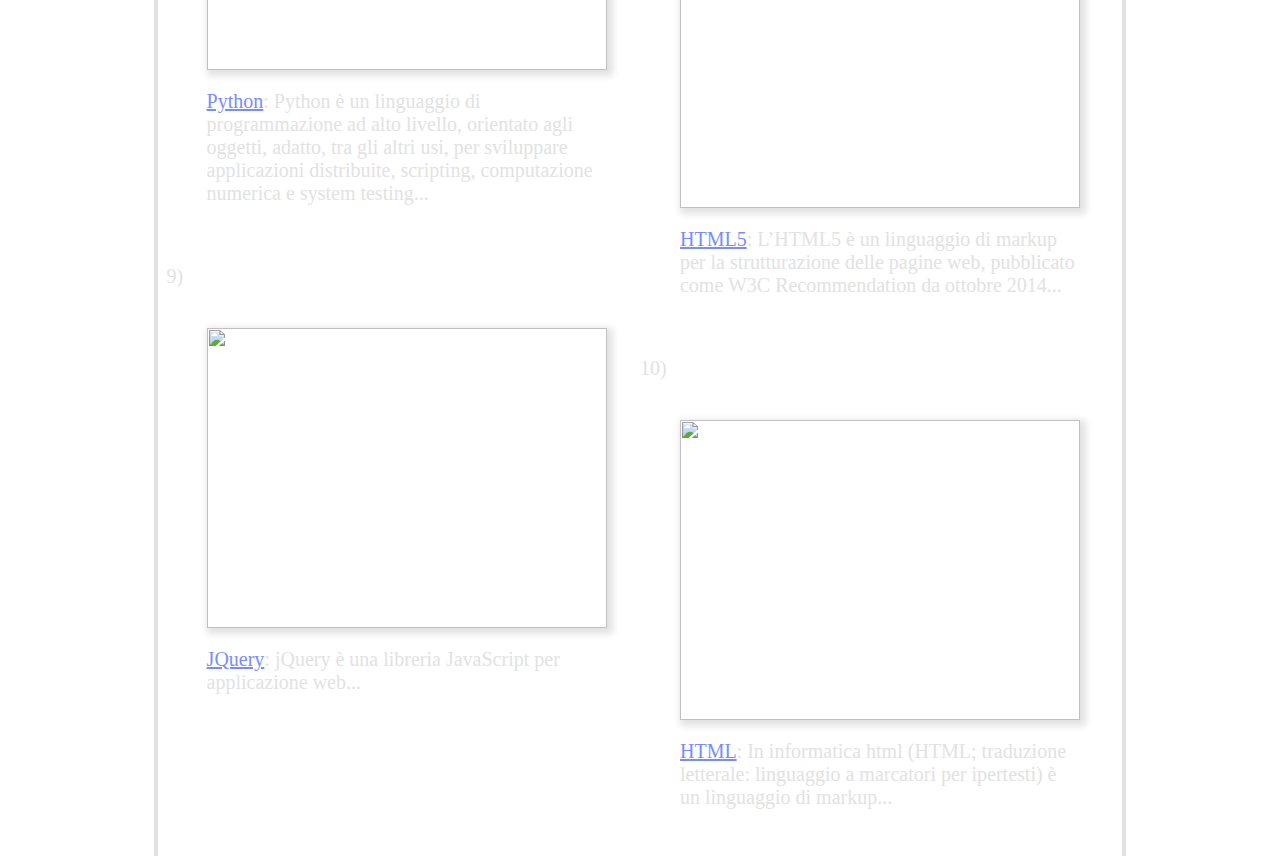
==== commit d990e94a: "fix a bug number 2" ====
--- a/Progetto/html/index.html
+++ b/Progetto/html/index.html
@@ -20,9 +20,9 @@
 				<div class="vertical-menu">
 					<a href="index.html" class="active">Home</a>
 					<a href="profile.html" id="profile" style="display: none">Profilo</a>
+					<a href="#" id="random">Pagina random</a>
 					<a href="about.html">About</a>
-					<a href="contribute.html" style="display: none">Contribuisci a TecHWiki</a>
-					<a href="#" id="random">Pagina random</a>
+					<a href="contribute.html" id="contribute" style="display: none">Contribuisci a TecHWiki</a>
 				</div>
 			</div>
 			<div class="pageColumn" id="text">
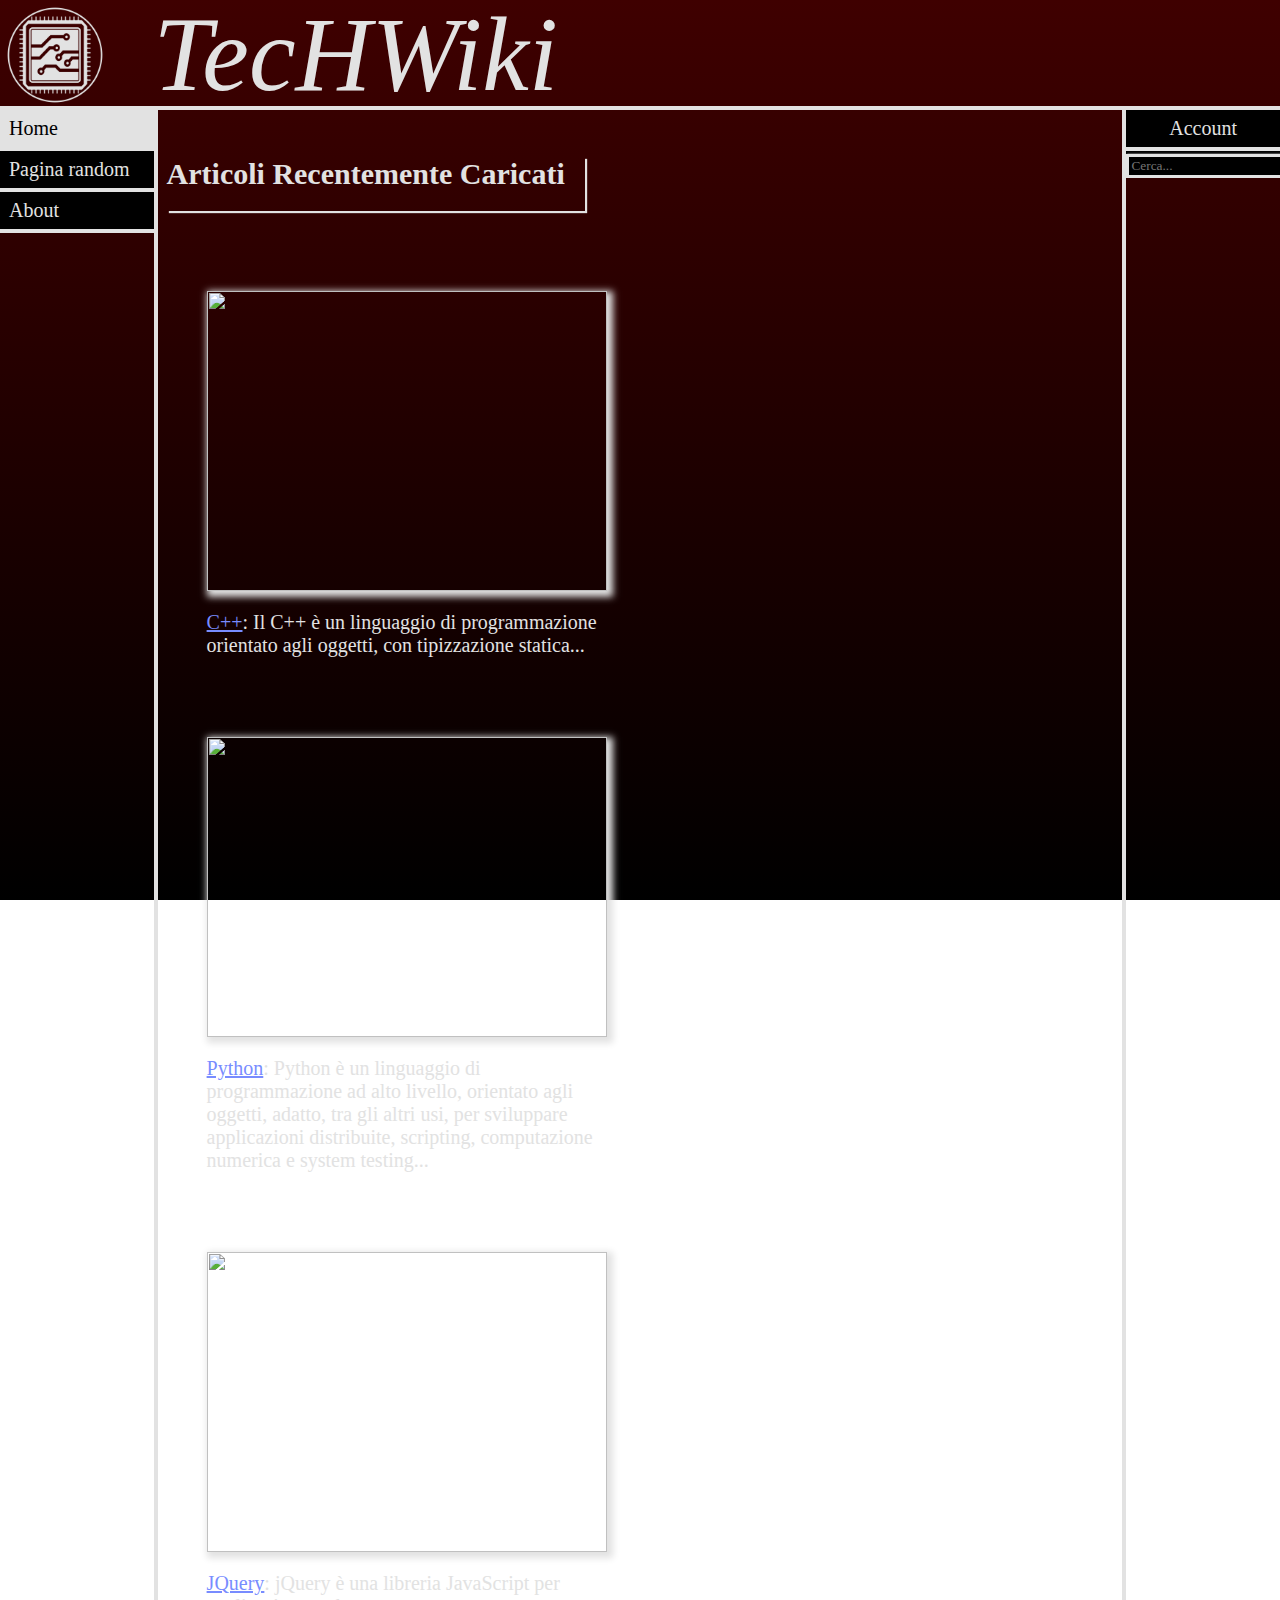
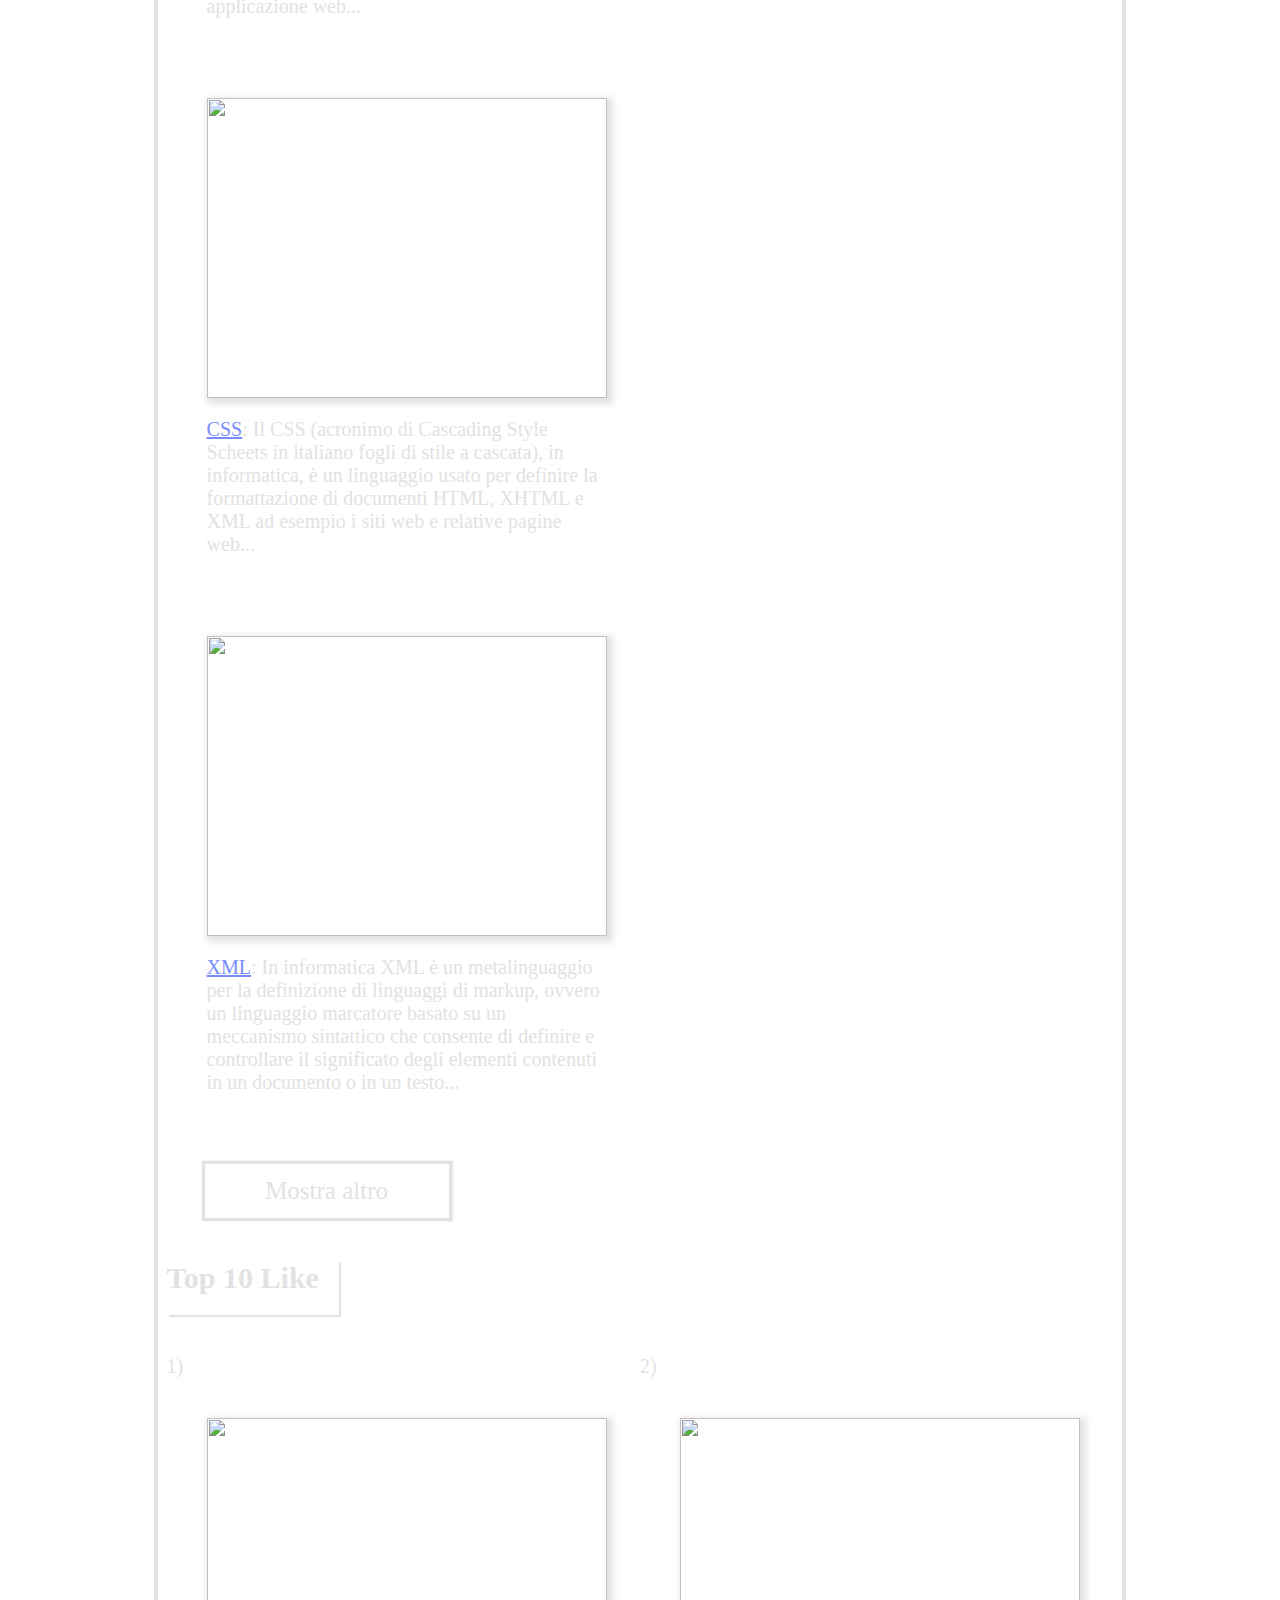
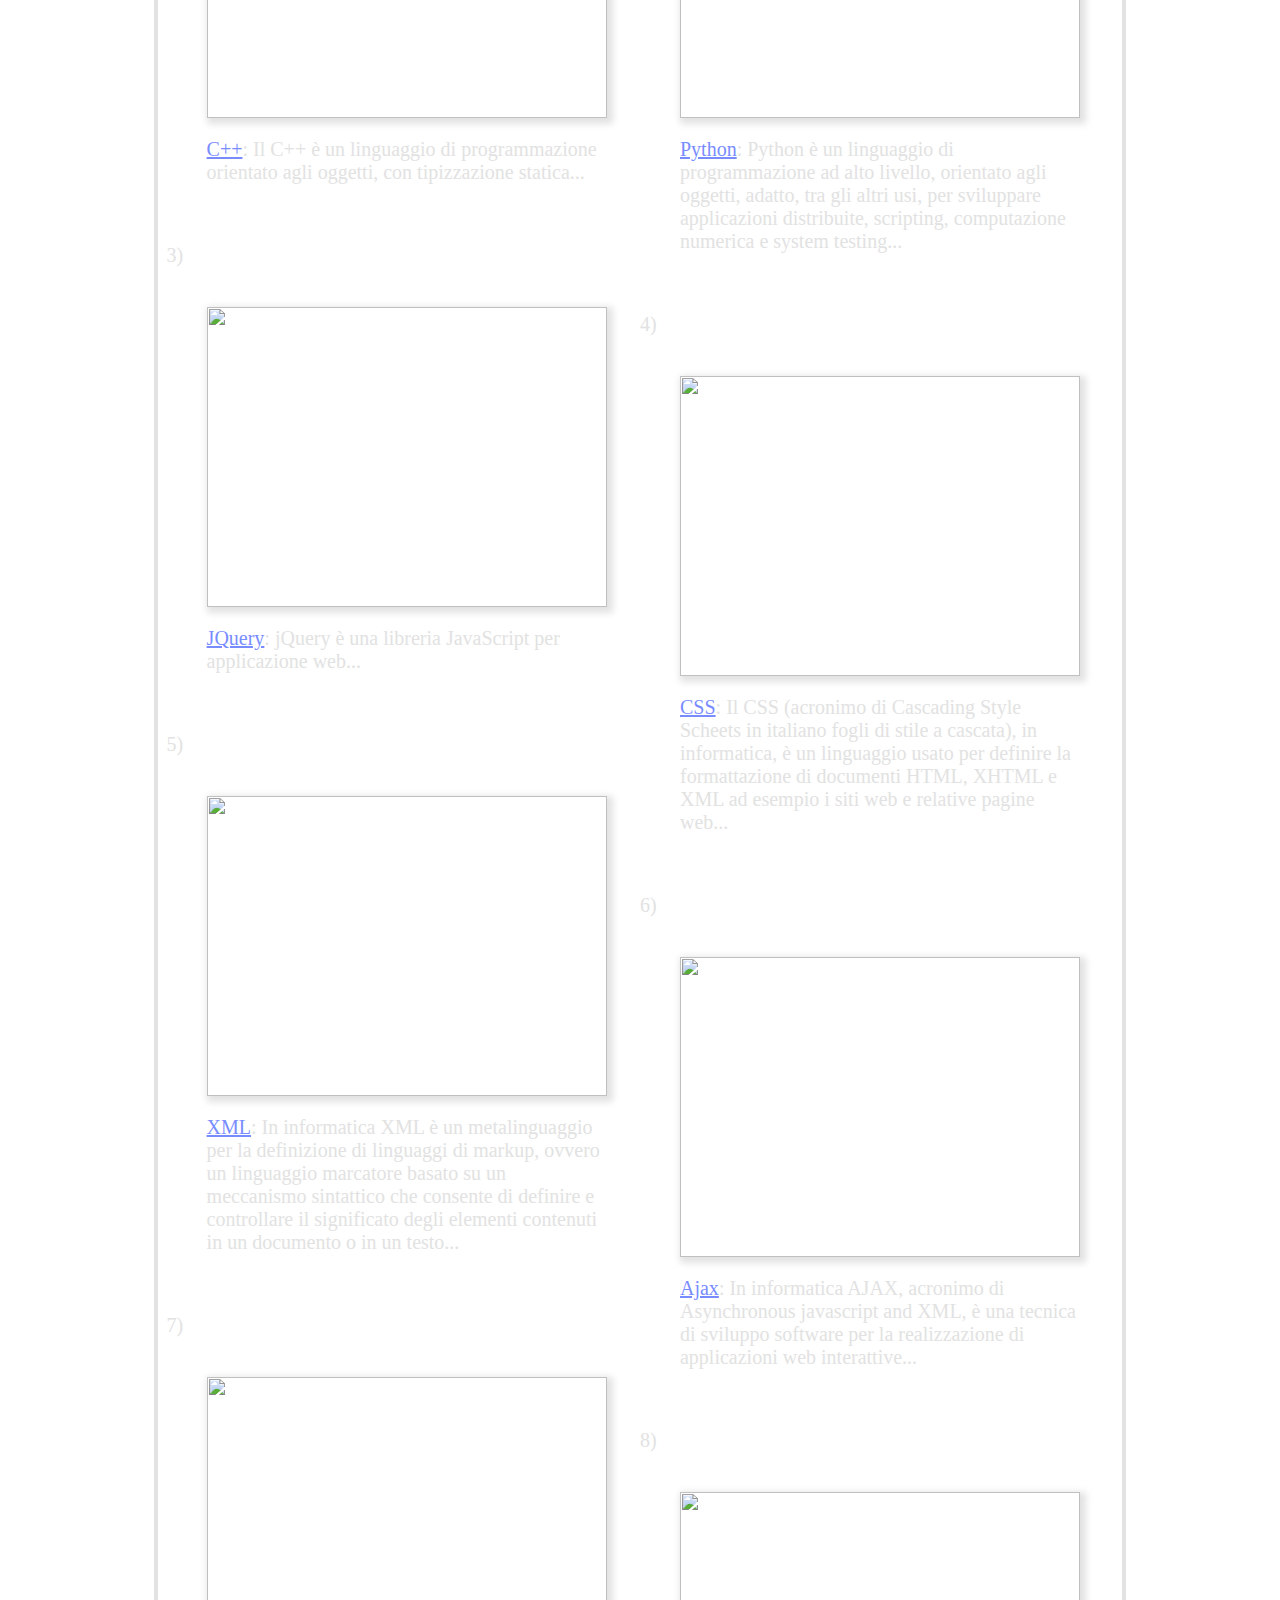
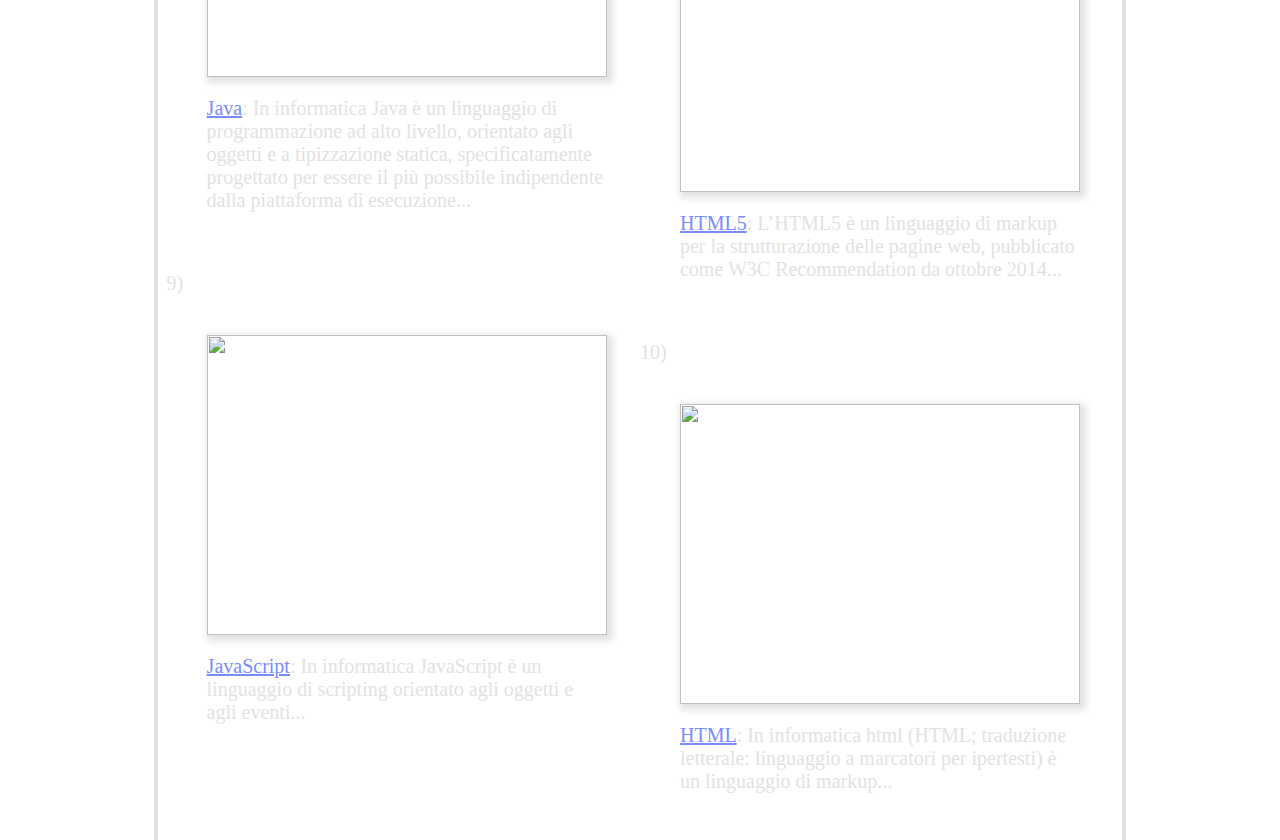
==== commit b0dde1dc: "bug fix" ====
--- a/Progetto/html/index.html
+++ b/Progetto/html/index.html
@@ -3,13 +3,14 @@
 	<title>Home | TecHWiki</title>
 	<META charset="UTF-8">
 	<link rel = "stylesheet" type = "text/css" href = "../css/style.css" />
+	<script src="../js/JQuery/jquery-3.2.1.min.js" type="text/javascript" async></script>	
 	<script src="../js/initStorage.js" type="text/javascript" charset="utf-8" async></script>
 	<script src="../js/HomeFunction.js" type="text/javascript" charset="utf-8" async></script>
 	<script src="../js/checkLogin.js" type="text/javascript" async></script>
 	<script src="../js/searchFunction.js" type="text/javascript" charset="utf-8" async></script>	
 	<!-- initRandomPage a fine html -->
 </head>
-<body onload="initStorage(); updateLoginStatus(); initTop10Liked(); initRandomPage(); initRecentArticles(); initSearchField();">
+<body onload="initStorage(); updateLoginStatus(); initTop10Liked(); initRandomPage(); initRecentArticles();initSearchField();">
 	<div class="header">
 		<a href="index.html"><img src="../assets/logo.png"></img></a>
 		<p id="techwiki">TecHWiki</p>
@@ -19,10 +20,10 @@
 			<div class="pageColumn" id="darkLeft">
 				<div class="vertical-menu">
 					<a href="index.html" class="active">Home</a>
-					<a href="profile.html" id="profile" style="display: none">Profilo</a>
+					<a href="profile.html" id="profile"  style="display: none">Profilo</a>
+					<a href="contribute.html" id="contribute" style="display: none">Contribuisci a TecHWiki</a>
 					<a href="#" id="random">Pagina random</a>
 					<a href="about.html">About</a>
-					<a href="contribute.html" id="contribute" style="display: none">Contribuisci a TecHWiki</a>
 				</div>
 			</div>
 			<div class="pageColumn" id="text">
--- a/Progetto/css/style.css
+++ b/Progetto/css/style.css
@@ -22,6 +22,10 @@
 {
 	color: #788CFF;
 }
+textarea
+{
+	width: 100%;
+}
 a *
 {
 	color: #788CFF;
@@ -95,7 +99,7 @@
 }
 .header #techwiki
 {
-	font-style: italic;
+	font-style:italic;
 	display:block;
 	font-size: 105px; 
 	margin-top:-6px; 
@@ -216,6 +220,10 @@
 	max-height: 480px;
 	box-shadow:3px 3px 7px 3px #e2e2e2;
 }
+#text.pagecolumn input
+{
+	margin-top: 7px;
+}
 #darkRight.pageColumn
 {
 	background-color:black;
